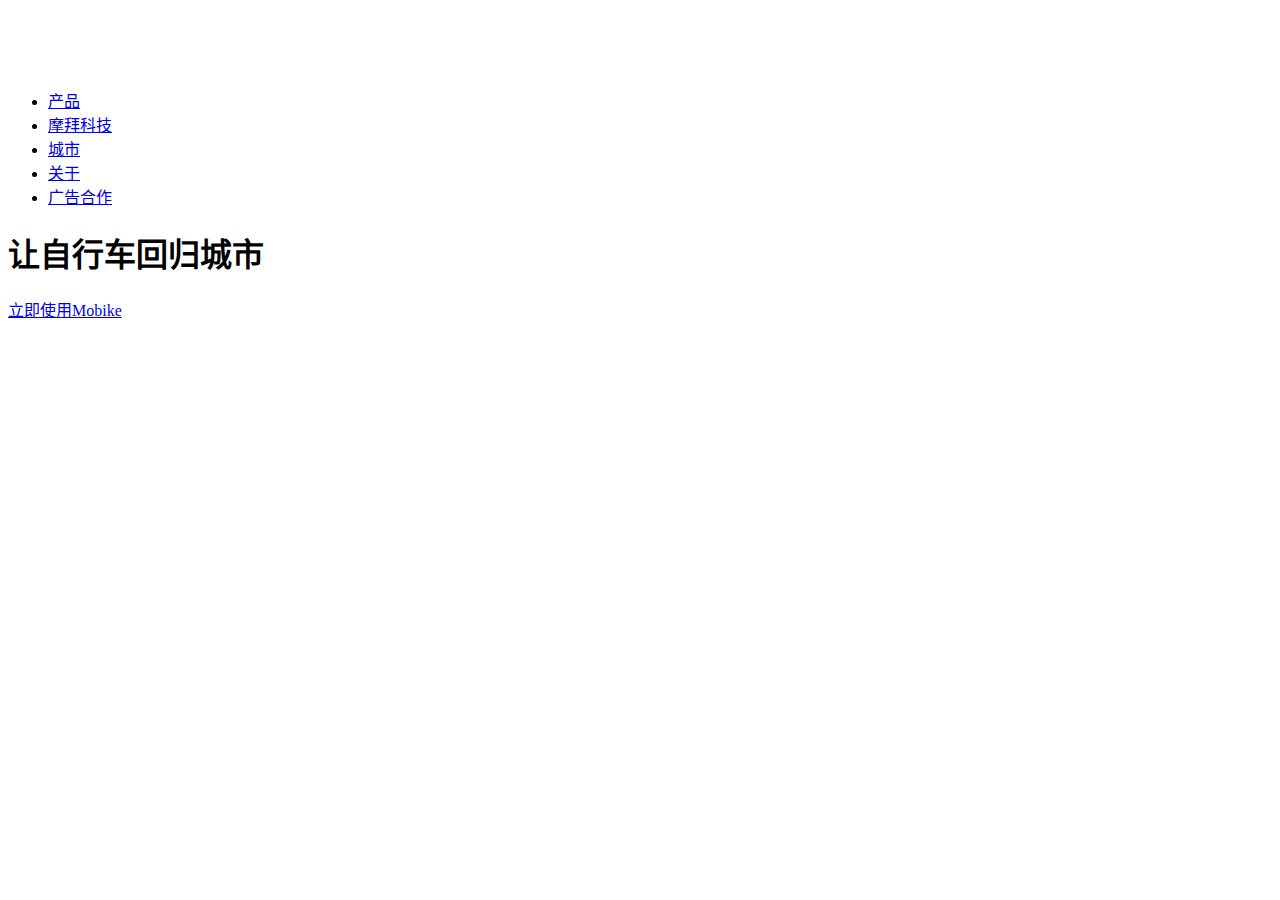
==== index.html @ 6309bbb6 "mobike" ====
<!DOCTYPE html>
<html lang="zh-CN">
<head>
    <meta charset="UTF-8">
    <title>mobike</title>
    <meta name="description" content=""/>
    <meta name="keywords" content=""/>
    <link rel="shortcut icon" href="" type="image/x-icon"/>
    <link rel="icon" href="" type="image/x-icon"/>
    <!--引入重置默认样式文件 base.min   reset.min  common.css -->
    <link rel="stylesheet" href="css/reset.min.css">
    <!-- 引入插件自带的css文件-->
    <link rel="stylesheet" href="css/swiper.min.css">
    <!-- 我们这个页面需要用的样式文件-->
    <link rel="stylesheet" href="css/index.css">
</head>
<body>
<!--头部-->
<div class="header">
    <div class="container-md">
      <h1 class="logo-links">
        <a href="#">
               <svg width="100px" height="37px" viewBox="0 0 245 97" version="1.1" xmlns="http://www.w3.org/2000/svg" xmlns:xlink="http://www.w3.org/1999/xlink">
                   <!-- Generator: Sketch 51.2 (57519) - http://www.bohemiancoding.com/sketch -->
                   <title>Artboard@1x</title>
                   <desc>Created with Sketch.</desc>
                   <defs>
                       <polygon id="path-1" points="0 96.9126 244.815 96.9126 244.815 -0.0004 0 -0.0004"></polygon>
                   </defs>
                   <g id="Artboard" stroke="none" stroke-width="1" fill="none" fill-rule="evenodd">
                       <g id="Group-19">
                           <path d="M79.9451,37.6161 C73.6651,37.6161 68.5551,32.5071 68.5551,26.2261 C68.5551,19.9461 73.6651,14.8371 79.9451,14.8371 C86.2251,14.8371 91.3351,19.9461 91.3351,26.2261 C91.3351,32.5071 86.2251,37.6161 79.9451,37.6161 M79.9451,6.4831 C69.0581,6.4831 60.2011,15.3401 60.2011,26.2261 C60.2011,37.1131 69.0581,45.9701 79.9451,45.9701 C90.8311,45.9701 99.6881,37.1131 99.6881,26.2261 C99.6881,15.3401 90.8311,6.4831 79.9451,6.4831" id="Fill-1" fill="#FFFFFF"></path>
                           <path d="M137.5623,26.2265 C137.5623,32.5065 132.4533,37.6165 126.1733,37.6165 C119.8923,37.6165 114.7833,32.5065 114.7833,26.2265 C114.7833,19.9465 119.8923,14.8365 126.1733,14.8365 C132.4533,14.8365 137.5623,19.9465 137.5623,26.2265 M126.1733,6.4835 C122.0403,6.4835 118.1273,7.7335 114.7833,10.1105 L114.7833,0.5885 L106.4303,0.5885 L106.4303,26.2265 C106.4303,37.1135 115.2863,45.9695 126.1733,45.9695 C137.0593,45.9695 145.9163,37.1135 145.9163,26.2265 C145.9163,15.3395 137.0593,6.4835 126.1733,6.4835" id="Fill-3" fill="#FFFFFF"></path>
                           <mask id="mask-2" fill="white">
                               <use xlink:href="#path-1"></use>
                           </mask>
                           <g id="Clip-6"></g>
                           <polygon id="Fill-5" fill="#FFFFFF" mask="url(#mask-2)" points="154.177 44.7726 162.531 44.7726 162.531 14.9036 154.177 14.9036"></polygon>
                           <path d="M53.825,20.8524 C53.218,12.7494 46.456,6.4834 38.273,6.4834 C33.95,6.4834 29.848,8.2784 26.912,11.4304 C23.977,8.2784 19.874,6.4834 15.552,6.4834 C7.368,6.4834 0.637,12.7494 0.03,20.8524 L0,21.4374 L0,44.7724 L8.353,44.7724 L8.353,21.6974 L8.382,21.4814 C8.666,17.7554 11.816,14.8364 15.552,14.8364 C19.281,14.8364 22.426,17.7444 22.721,21.4594 L22.721,44.7724 L31.074,44.7724 L31.074,21.6964 L31.103,21.4814 C31.387,17.7554 34.537,14.8364 38.273,14.8364 C42.01,14.8364 45.159,17.7554 45.443,21.4814 L45.471,21.8554 L45.471,44.7724 L53.825,44.7724 L53.825,20.8524 Z" id="Fill-7" fill="#FFFFFF" mask="url(#mask-2)"></path>
                           <path d="M163.301,4.9472 C163.301,2.2152 161.086,0.0002 158.354,0.0002 C155.621,0.0002 153.406,2.2152 153.406,4.9472 C153.406,7.6792 155.621,9.8942 158.354,9.8942 C161.086,9.8942 163.301,7.6792 163.301,4.9472" id="Fill-8" fill="#FFFFFF" mask="url(#mask-2)"></path>
                           <polygon id="Fill-9" fill="#FFFFFF" mask="url(#mask-2)" points="203.3416 7.6816 193.5436 7.6816 181.1476 24.5846 180.5456 24.5846 180.5456 0.5886 172.1926 0.5886 172.1926 44.7726 180.5456 44.7726 180.5456 27.8826 181.1576 27.8826 193.5436 44.7726 203.3416 44.7726 189.7756 26.2266"></polygon>
                           <path d="M225.0662,14.4648 C230.0082,14.4648 234.1962,17.7608 235.7392,22.3488 L235.7392,23.1948 L214.4182,23.1948 L214.4182,22.2588 C215.9852,17.7178 220.1542,14.4648 225.0662,14.4648 Z M244.5832,29.2578 C244.7352,28.2698 244.8152,27.2578 244.8152,26.2268 C244.8152,15.3188 235.9732,6.4778 225.0662,6.4778 C214.1592,6.4778 205.3172,15.3188 205.3172,26.2268 C205.3172,37.1338 214.1592,45.9758 225.0662,45.9758 C232.8402,45.9758 239.5542,41.4778 242.7762,34.9478 L242.7762,33.9988 L234.3932,33.9988 C232.2472,36.4778 229.0692,38.0558 225.5072,38.0558 C220.3442,38.0558 215.9762,34.7488 214.4182,30.1658 L214.4182,29.2578 L244.5832,29.2578 Z" id="Fill-10" fill="#FFFFFF" mask="url(#mask-2)"></path>
                           <polygon id="Fill-11" fill="#FFFFFF" mask="url(#mask-2)" points="41.9207 72.2929 38.4397 72.2929 38.4397 71.0359 33.4037 71.0359 33.4037 72.2929 29.9217 72.2929 29.9217 74.6169 35.6327 74.6169 29.9217 76.7269 29.9217 78.8879 33.4037 77.6019 33.4037 79.5189 38.4397 79.5189 38.4397 77.6019 41.9207 78.8879 41.9207 76.7269 36.2097 74.6169 41.9207 74.6169"></polygon>
                           <polygon id="Fill-12" fill="#FFFFFF" mask="url(#mask-2)" points="55.3845 76.7265 49.6735 74.6175 55.3545 74.6175 55.3545 72.2925 51.8735 72.2925 51.8735 71.0365 46.8375 71.0365 46.8375 72.2925 43.3565 72.2925 43.3565 74.6175 49.0965 74.6175 43.3855 76.7265 43.3855 78.8875 46.8375 77.6135 46.8375 79.5185 51.8735 79.5185 51.8735 77.5905 55.3845 78.8875"></polygon>
                           <path d="M55.9534,66.1474 L44.0724,66.1474 L44.0724,65.7824 C44.0724,65.1594 43.5674,64.6534 42.9444,64.6534 L37.9214,64.6534 L37.9214,66.1474 L22.7604,66.1474 L22.7604,96.6884 L26.6754,96.6884 C27.2994,96.6884 27.8044,96.1824 27.8044,95.5594 L27.8044,69.5084 L55.9534,69.5084 L55.9534,66.1474 Z" id="Fill-13" fill="#FFFFFF" mask="url(#mask-2)"></path>
                           <polygon id="Fill-14" fill="#FFFFFF" mask="url(#mask-2)" points="111.4666 69.0917 111.4666 65.7307 95.7056 65.7307 95.7056 69.0917 101.0646 69.0917 101.0646 72.8517 95.7056 72.8517 95.7056 76.2117 101.0646 76.2117 101.0646 79.9717 95.7056 79.9717 95.7056 83.3317 101.0646 83.3317 101.0646 87.0917 95.7056 87.0917 95.7056 90.4527 101.0646 90.4527 101.0646 96.6887 106.1076 96.6887 106.1076 90.4527 111.4666 90.4527 111.4666 87.0917 106.1076 87.0917 106.1076 83.3317 111.4666 83.3317 111.4666 79.9717 106.1076 79.9717 106.1076 76.2117 111.4666 76.2117 111.4666 72.8517 106.1076 72.8517 106.1076 69.0917"></polygon>
                           <path d="M93.7654,68.0175 L93.7654,65.7855 L78.0724,65.7855 L78.0724,69.1465 L83.4304,69.1465 L83.4304,75.1495 L78.0724,75.1495 L78.0724,78.5105 L83.4304,78.5105 L83.4304,84.5145 L78.0724,84.5145 L78.0724,87.8745 L82.7824,87.8745 L79.4764,94.7575 L83.9634,96.9135 L88.3034,87.8745 L93.7654,87.8745 L93.7654,84.5145 L88.4074,84.5145 L88.4074,78.5105 L93.7654,78.5105 L93.7654,75.1495 L88.4074,75.1495 L88.4074,69.1465 L92.6374,69.1465 C93.2604,69.1465 93.7654,68.6405 93.7654,68.0175" id="Fill-15" fill="#FFFFFF" mask="url(#mask-2)"></path>
                           <path d="M55.3548,82.5761 L55.3548,81.3811 L29.9218,81.3811 L29.9218,83.7051 L40.7008,83.7051 L40.7008,85.9301 L29.9218,85.9301 L29.9218,88.2541 L40.7008,88.2541 L40.7008,90.4781 L29.9218,90.4781 L29.9218,92.8031 L40.7008,92.8031 L40.7008,94.9081 L35.2648,94.9081 L35.2648,96.7631 L44.6158,96.7631 C45.2388,96.7631 45.7448,96.2581 45.7448,95.6351 L45.7448,92.8031 L55.3548,92.8031 L55.3548,90.4781 L45.7448,90.4781 L45.7448,88.2541 L55.3548,88.2541 L55.3548,85.9301 L45.7448,85.9301 L45.7448,83.7051 L54.2268,83.7051 C54.8498,83.7051 55.3548,83.2001 55.3548,82.5761" id="Fill-16" fill="#FFFFFF" mask="url(#mask-2)"></path>
                           <path d="M139.739,79.9716 L147.51,79.9716 L147.51,76.6756 L139.739,76.6756 L139.739,79.9716 Z M139.738,73.3146 L147.509,73.3146 L147.509,69.5086 L139.738,69.5086 L139.738,73.3146 Z M152.553,73.3146 L160.449,73.3146 L160.449,69.5086 L152.553,69.5086 L152.553,73.3146 Z M152.553,79.9716 L160.449,79.9716 L160.449,76.6756 L152.553,76.6756 L152.553,79.9716 Z M166.223,87.0916 L152.553,87.0916 L152.553,83.3316 L165.493,83.3316 L165.493,66.1476 L161.179,66.1476 L161.179,64.5826 L156.215,64.5826 C155.592,64.5826 155.086,65.0886 155.086,65.7116 L155.086,66.1476 L144.976,66.1476 L144.976,65.7116 C144.976,65.0886 144.47,64.5826 143.847,64.5826 L138.883,64.5826 L138.883,66.1476 L134.695,66.1476 L134.695,83.3316 L147.509,83.3316 L147.509,87.0916 L133.965,87.0916 L133.965,90.4526 L147.509,90.4526 L147.509,96.6886 L152.553,96.6886 L152.553,90.4526 L166.223,90.4526 L166.223,87.0916 Z" id="Fill-17" fill="#FFFFFF" mask="url(#mask-2)"></path>
                           <polygon id="Fill-18" fill="#FFFFFF" mask="url(#mask-2)" points="221.4461 87.0917 208.9531 87.0917 208.9531 82.7137 220.7161 82.7137 220.7161 79.3537 208.9531 79.3537 208.9531 73.6777 203.9091 73.6777 203.9091 79.3537 195.2771 79.3537 198.6881 69.8387 220.7161 69.8387 220.7161 66.4787 199.8931 66.4787 200.5731 64.5827 195.2141 64.5827 194.5341 66.4787 189.9311 66.4787 189.9311 69.8387 193.3291 69.8387 189.9181 79.3537 189.9311 79.3537 189.9311 82.7137 203.9091 82.7137 203.9091 87.0917 189.1881 87.0917 189.1881 90.4527 203.9091 90.4527 203.9091 96.6887 208.9531 96.6887 208.9531 90.4527 221.4461 90.4527"></polygon></g></g></svg>
           </a>
      </h1>
      <ul class="nav-links">
          <li>
              <a href="#">产品</a>
              <ul class="subnav" style="display: none">
                  <li>
                      <a href="#">
                          <h2>经典版</h2>
                          <p>轻便，可靠</p>
                      </a>
                  </li>
                  <li>
                      <a href="#">
                          <h2>轻骑</h2>
                          <p>城市随处可骑行</p>
                      </a>
                  </li>
                  <li>
                      <a href="#">
                          <h2>智能锁</h2>
                          <p>摩拜智造，天生靠得住</p>
                      </a>
                  </li>
              </ul>
          </li>
          <li><a href="#">摩拜科技</a></li>
          <li><a href="#">城市</a></li>
          <li><a href="#">关于</a></li>
          <li><a href="#">广告合作</a></li>
      </ul>
    </div>
</div>

<!-- swiper插件的HTML结构-->
<div class="swiper-container">
    <div class="swiper-wrapper">
        <div class="swiper-slide" style="background-image: url('https://mobike.com/cn/assets/themes/moby/img/landing/hero-bg-1.jpg')"></div>
        <div class="swiper-slide" style="background-image: url('https://mobike.com/cn/assets/themes/moby/img/landing/hero-bg-2.jpg')"></div>
        <div class="swiper-slide" style="background-image: url('https://mobike.com/cn/assets/themes/moby/img/landing/hero-bg-3.jpg')"></div>
        <div class="swiper-slide" style="background-image: url('https://mobike.com/cn/assets/themes/moby/img/landing/hero-bg-4.jpg')"></div>
    </div>

    <!-- 文字模块 -->
    <div class="heading-wrap">
        <div class="container-md">
            <h1>让自行车回归城市</h1>
            <a href="#">立即使用Mobike</a>
        </div>
    </div>

    <!-- 新闻模块 -->
    <div class="news">
        <div class="container-md"></div>
    </div>

</div>

<!-- 引入插件自带的js文件 -->
<script src="js/swiper.min.js"></script>
<!-- swiper插件的初始化设置 -->


<!--<script>
    var mySwiper = new Swiper ('.swiper-container', {
        loop: true, //循环模式选项
        autoplay: { //自动播放
            delay: 3000, /* 延迟时间 3s */
            disableOnInteraction: false /* 用户触发之后还是开启自动轮播效果*/
        }
    })
</script>-->

</body>
</html>
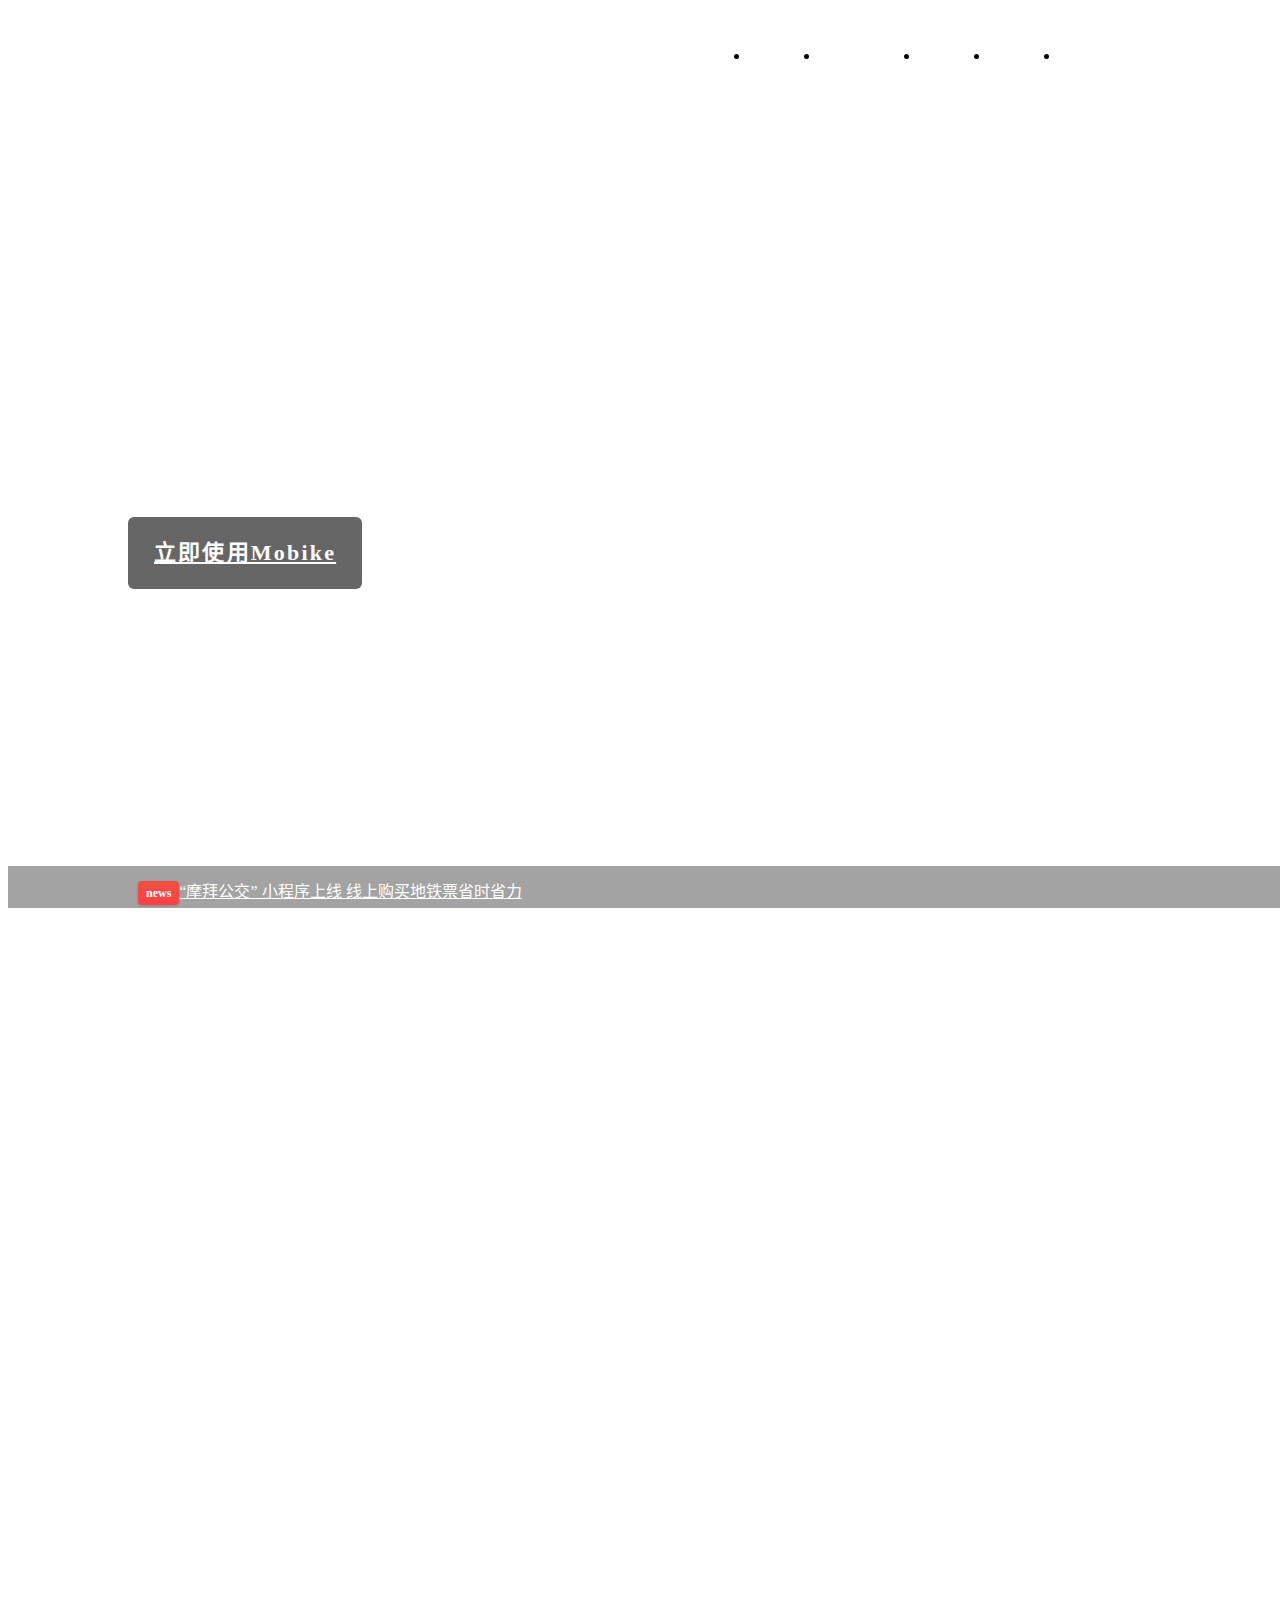
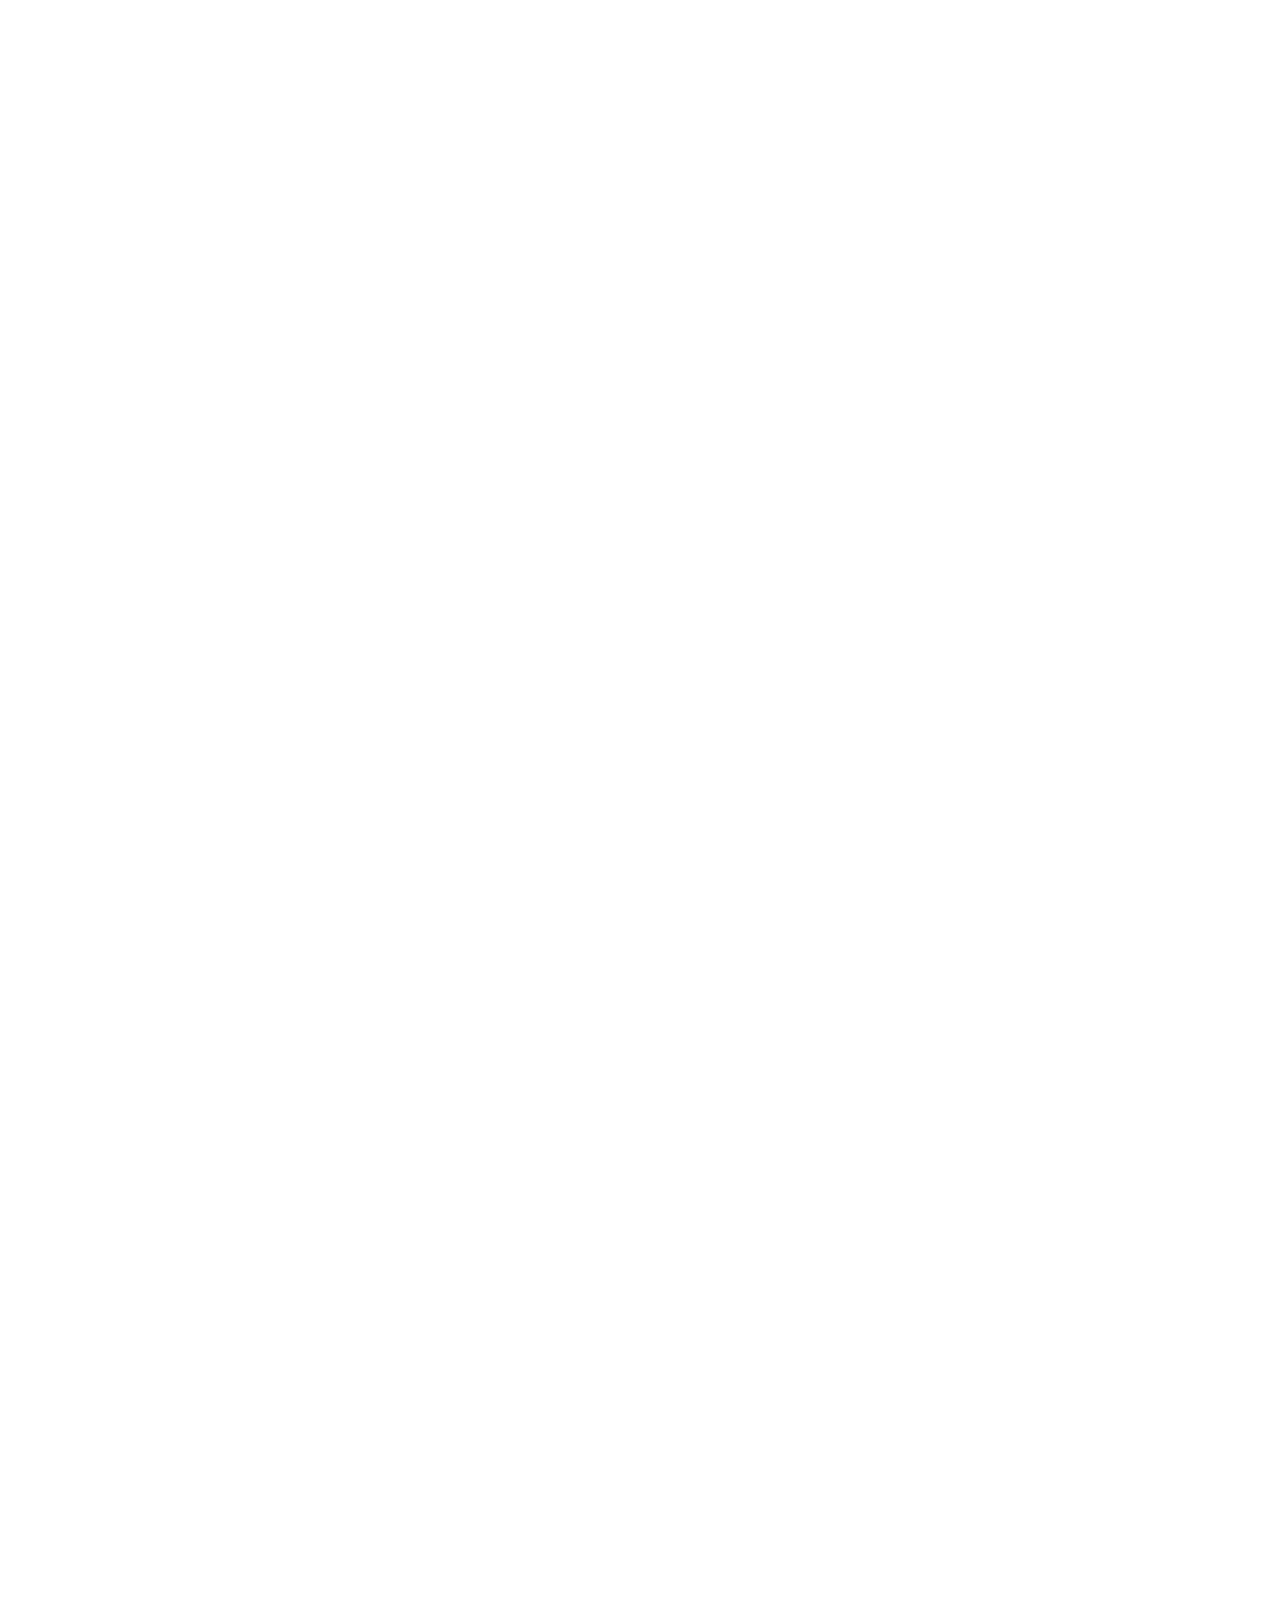
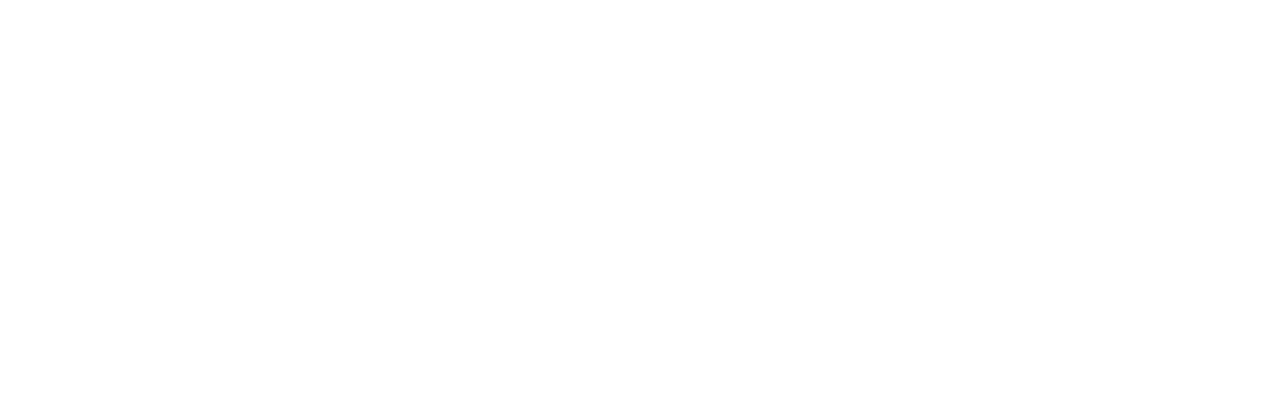
==== commit 124d33a6: "first commit" ====
--- a/index.html
+++ b/index.html
@@ -1,125 +1,123 @@
-<!DOCTYPE html>
+
 <html lang="zh-CN">
-<head>
-    <meta charset="UTF-8">
-    <title>mobike</title>
-    <meta name="description" content=""/>
-    <meta name="keywords" content=""/>
-    <link rel="shortcut icon" href="" type="image/x-icon"/>
-    <link rel="icon" href="" type="image/x-icon"/>
-    <!--引入重置默认样式文件 base.min   reset.min  common.css -->
-    <link rel="stylesheet" href="css/reset.min.css">
-    <!-- 引入插件自带的css文件-->
-    <link rel="stylesheet" href="css/swiper.min.css">
-    <!-- 我们这个页面需要用的样式文件-->
-    <link rel="stylesheet" href="css/index.css">
-</head>
-<body>
-<!--头部-->
-<div class="header">
-    <div class="container-md">
-      <h1 class="logo-links">
-        <a href="#">
-               <svg width="100px" height="37px" viewBox="0 0 245 97" version="1.1" xmlns="http://www.w3.org/2000/svg" xmlns:xlink="http://www.w3.org/1999/xlink">
-                   <!-- Generator: Sketch 51.2 (57519) - http://www.bohemiancoding.com/sketch -->
-                   <title>Artboard@1x</title>
-                   <desc>Created with Sketch.</desc>
-                   <defs>
-                       <polygon id="path-1" points="0 96.9126 244.815 96.9126 244.815 -0.0004 0 -0.0004"></polygon>
-                   </defs>
-                   <g id="Artboard" stroke="none" stroke-width="1" fill="none" fill-rule="evenodd">
-                       <g id="Group-19">
-                           <path d="M79.9451,37.6161 C73.6651,37.6161 68.5551,32.5071 68.5551,26.2261 C68.5551,19.9461 73.6651,14.8371 79.9451,14.8371 C86.2251,14.8371 91.3351,19.9461 91.3351,26.2261 C91.3351,32.5071 86.2251,37.6161 79.9451,37.6161 M79.9451,6.4831 C69.0581,6.4831 60.2011,15.3401 60.2011,26.2261 C60.2011,37.1131 69.0581,45.9701 79.9451,45.9701 C90.8311,45.9701 99.6881,37.1131 99.6881,26.2261 C99.6881,15.3401 90.8311,6.4831 79.9451,6.4831" id="Fill-1" fill="#FFFFFF"></path>
-                           <path d="M137.5623,26.2265 C137.5623,32.5065 132.4533,37.6165 126.1733,37.6165 C119.8923,37.6165 114.7833,32.5065 114.7833,26.2265 C114.7833,19.9465 119.8923,14.8365 126.1733,14.8365 C132.4533,14.8365 137.5623,19.9465 137.5623,26.2265 M126.1733,6.4835 C122.0403,6.4835 118.1273,7.7335 114.7833,10.1105 L114.7833,0.5885 L106.4303,0.5885 L106.4303,26.2265 C106.4303,37.1135 115.2863,45.9695 126.1733,45.9695 C137.0593,45.9695 145.9163,37.1135 145.9163,26.2265 C145.9163,15.3395 137.0593,6.4835 126.1733,6.4835" id="Fill-3" fill="#FFFFFF"></path>
-                           <mask id="mask-2" fill="white">
-                               <use xlink:href="#path-1"></use>
-                           </mask>
-                           <g id="Clip-6"></g>
-                           <polygon id="Fill-5" fill="#FFFFFF" mask="url(#mask-2)" points="154.177 44.7726 162.531 44.7726 162.531 14.9036 154.177 14.9036"></polygon>
-                           <path d="M53.825,20.8524 C53.218,12.7494 46.456,6.4834 38.273,6.4834 C33.95,6.4834 29.848,8.2784 26.912,11.4304 C23.977,8.2784 19.874,6.4834 15.552,6.4834 C7.368,6.4834 0.637,12.7494 0.03,20.8524 L0,21.4374 L0,44.7724 L8.353,44.7724 L8.353,21.6974 L8.382,21.4814 C8.666,17.7554 11.816,14.8364 15.552,14.8364 C19.281,14.8364 22.426,17.7444 22.721,21.4594 L22.721,44.7724 L31.074,44.7724 L31.074,21.6964 L31.103,21.4814 C31.387,17.7554 34.537,14.8364 38.273,14.8364 C42.01,14.8364 45.159,17.7554 45.443,21.4814 L45.471,21.8554 L45.471,44.7724 L53.825,44.7724 L53.825,20.8524 Z" id="Fill-7" fill="#FFFFFF" mask="url(#mask-2)"></path>
-                           <path d="M163.301,4.9472 C163.301,2.2152 161.086,0.0002 158.354,0.0002 C155.621,0.0002 153.406,2.2152 153.406,4.9472 C153.406,7.6792 155.621,9.8942 158.354,9.8942 C161.086,9.8942 163.301,7.6792 163.301,4.9472" id="Fill-8" fill="#FFFFFF" mask="url(#mask-2)"></path>
-                           <polygon id="Fill-9" fill="#FFFFFF" mask="url(#mask-2)" points="203.3416 7.6816 193.5436 7.6816 181.1476 24.5846 180.5456 24.5846 180.5456 0.5886 172.1926 0.5886 172.1926 44.7726 180.5456 44.7726 180.5456 27.8826 181.1576 27.8826 193.5436 44.7726 203.3416 44.7726 189.7756 26.2266"></polygon>
-                           <path d="M225.0662,14.4648 C230.0082,14.4648 234.1962,17.7608 235.7392,22.3488 L235.7392,23.1948 L214.4182,23.1948 L214.4182,22.2588 C215.9852,17.7178 220.1542,14.4648 225.0662,14.4648 Z M244.5832,29.2578 C244.7352,28.2698 244.8152,27.2578 244.8152,26.2268 C244.8152,15.3188 235.9732,6.4778 225.0662,6.4778 C214.1592,6.4778 205.3172,15.3188 205.3172,26.2268 C205.3172,37.1338 214.1592,45.9758 225.0662,45.9758 C232.8402,45.9758 239.5542,41.4778 242.7762,34.9478 L242.7762,33.9988 L234.3932,33.9988 C232.2472,36.4778 229.0692,38.0558 225.5072,38.0558 C220.3442,38.0558 215.9762,34.7488 214.4182,30.1658 L214.4182,29.2578 L244.5832,29.2578 Z" id="Fill-10" fill="#FFFFFF" mask="url(#mask-2)"></path>
-                           <polygon id="Fill-11" fill="#FFFFFF" mask="url(#mask-2)" points="41.9207 72.2929 38.4397 72.2929 38.4397 71.0359 33.4037 71.0359 33.4037 72.2929 29.9217 72.2929 29.9217 74.6169 35.6327 74.6169 29.9217 76.7269 29.9217 78.8879 33.4037 77.6019 33.4037 79.5189 38.4397 79.5189 38.4397 77.6019 41.9207 78.8879 41.9207 76.7269 36.2097 74.6169 41.9207 74.6169"></polygon>
-                           <polygon id="Fill-12" fill="#FFFFFF" mask="url(#mask-2)" points="55.3845 76.7265 49.6735 74.6175 55.3545 74.6175 55.3545 72.2925 51.8735 72.2925 51.8735 71.0365 46.8375 71.0365 46.8375 72.2925 43.3565 72.2925 43.3565 74.6175 49.0965 74.6175 43.3855 76.7265 43.3855 78.8875 46.8375 77.6135 46.8375 79.5185 51.8735 79.5185 51.8735 77.5905 55.3845 78.8875"></polygon>
-                           <path d="M55.9534,66.1474 L44.0724,66.1474 L44.0724,65.7824 C44.0724,65.1594 43.5674,64.6534 42.9444,64.6534 L37.9214,64.6534 L37.9214,66.1474 L22.7604,66.1474 L22.7604,96.6884 L26.6754,96.6884 C27.2994,96.6884 27.8044,96.1824 27.8044,95.5594 L27.8044,69.5084 L55.9534,69.5084 L55.9534,66.1474 Z" id="Fill-13" fill="#FFFFFF" mask="url(#mask-2)"></path>
-                           <polygon id="Fill-14" fill="#FFFFFF" mask="url(#mask-2)" points="111.4666 69.0917 111.4666 65.7307 95.7056 65.7307 95.7056 69.0917 101.0646 69.0917 101.0646 72.8517 95.7056 72.8517 95.7056 76.2117 101.0646 76.2117 101.0646 79.9717 95.7056 79.9717 95.7056 83.3317 101.0646 83.3317 101.0646 87.0917 95.7056 87.0917 95.7056 90.4527 101.0646 90.4527 101.0646 96.6887 106.1076 96.6887 106.1076 90.4527 111.4666 90.4527 111.4666 87.0917 106.1076 87.0917 106.1076 83.3317 111.4666 83.3317 111.4666 79.9717 106.1076 79.9717 106.1076 76.2117 111.4666 76.2117 111.4666 72.8517 106.1076 72.8517 106.1076 69.0917"></polygon>
-                           <path d="M93.7654,68.0175 L93.7654,65.7855 L78.0724,65.7855 L78.0724,69.1465 L83.4304,69.1465 L83.4304,75.1495 L78.0724,75.1495 L78.0724,78.5105 L83.4304,78.5105 L83.4304,84.5145 L78.0724,84.5145 L78.0724,87.8745 L82.7824,87.8745 L79.4764,94.7575 L83.9634,96.9135 L88.3034,87.8745 L93.7654,87.8745 L93.7654,84.5145 L88.4074,84.5145 L88.4074,78.5105 L93.7654,78.5105 L93.7654,75.1495 L88.4074,75.1495 L88.4074,69.1465 L92.6374,69.1465 C93.2604,69.1465 93.7654,68.6405 93.7654,68.0175" id="Fill-15" fill="#FFFFFF" mask="url(#mask-2)"></path>
-                           <path d="M55.3548,82.5761 L55.3548,81.3811 L29.9218,81.3811 L29.9218,83.7051 L40.7008,83.7051 L40.7008,85.9301 L29.9218,85.9301 L29.9218,88.2541 L40.7008,88.2541 L40.7008,90.4781 L29.9218,90.4781 L29.9218,92.8031 L40.7008,92.8031 L40.7008,94.9081 L35.2648,94.9081 L35.2648,96.7631 L44.6158,96.7631 C45.2388,96.7631 45.7448,96.2581 45.7448,95.6351 L45.7448,92.8031 L55.3548,92.8031 L55.3548,90.4781 L45.7448,90.4781 L45.7448,88.2541 L55.3548,88.2541 L55.3548,85.9301 L45.7448,85.9301 L45.7448,83.7051 L54.2268,83.7051 C54.8498,83.7051 55.3548,83.2001 55.3548,82.5761" id="Fill-16" fill="#FFFFFF" mask="url(#mask-2)"></path>
-                           <path d="M139.739,79.9716 L147.51,79.9716 L147.51,76.6756 L139.739,76.6756 L139.739,79.9716 Z M139.738,73.3146 L147.509,73.3146 L147.509,69.5086 L139.738,69.5086 L139.738,73.3146 Z M152.553,73.3146 L160.449,73.3146 L160.449,69.5086 L152.553,69.5086 L152.553,73.3146 Z M152.553,79.9716 L160.449,79.9716 L160.449,76.6756 L152.553,76.6756 L152.553,79.9716 Z M166.223,87.0916 L152.553,87.0916 L152.553,83.3316 L165.493,83.3316 L165.493,66.1476 L161.179,66.1476 L161.179,64.5826 L156.215,64.5826 C155.592,64.5826 155.086,65.0886 155.086,65.7116 L155.086,66.1476 L144.976,66.1476 L144.976,65.7116 C144.976,65.0886 144.47,64.5826 143.847,64.5826 L138.883,64.5826 L138.883,66.1476 L134.695,66.1476 L134.695,83.3316 L147.509,83.3316 L147.509,87.0916 L133.965,87.0916 L133.965,90.4526 L147.509,90.4526 L147.509,96.6886 L152.553,96.6886 L152.553,90.4526 L166.223,90.4526 L166.223,87.0916 Z" id="Fill-17" fill="#FFFFFF" mask="url(#mask-2)"></path>
-                           <polygon id="Fill-18" fill="#FFFFFF" mask="url(#mask-2)" points="221.4461 87.0917 208.9531 87.0917 208.9531 82.7137 220.7161 82.7137 220.7161 79.3537 208.9531 79.3537 208.9531 73.6777 203.9091 73.6777 203.9091 79.3537 195.2771 79.3537 198.6881 69.8387 220.7161 69.8387 220.7161 66.4787 199.8931 66.4787 200.5731 64.5827 195.2141 64.5827 194.5341 66.4787 189.9311 66.4787 189.9311 69.8387 193.3291 69.8387 189.9181 79.3537 189.9311 79.3537 189.9311 82.7137 203.9091 82.7137 203.9091 87.0917 189.1881 87.0917 189.1881 90.4527 203.9091 90.4527 203.9091 96.6887 208.9531 96.6887 208.9531 90.4527 221.4461 90.4527"></polygon></g></g></svg>
-           </a>
-      </h1>
-      <ul class="nav-links">
-          <li>
-              <a href="#">产品</a>
-              <ul class="subnav" style="display: none">
-                  <li>
-                      <a href="#">
-                          <h2>经典版</h2>
-                          <p>轻便，可靠</p>
-                      </a>
-                  </li>
-                  <li>
-                      <a href="#">
-                          <h2>轻骑</h2>
-                          <p>城市随处可骑行</p>
-                      </a>
-                  </li>
-                  <li>
-                      <a href="#">
-                          <h2>智能锁</h2>
-                          <p>摩拜智造，天生靠得住</p>
-                      </a>
-                  </li>
-              </ul>
-          </li>
-          <li><a href="#">摩拜科技</a></li>
-          <li><a href="#">城市</a></li>
-          <li><a href="#">关于</a></li>
-          <li><a href="#">广告合作</a></li>
-      </ul>
-    </div>
-</div>
-
-<!-- swiper插件的HTML结构-->
-<div class="swiper-container">
-    <div class="swiper-wrapper">
-        <div class="swiper-slide" style="background-image: url('https://mobike.com/cn/assets/themes/moby/img/landing/hero-bg-1.jpg')"></div>
-        <div class="swiper-slide" style="background-image: url('https://mobike.com/cn/assets/themes/moby/img/landing/hero-bg-2.jpg')"></div>
-        <div class="swiper-slide" style="background-image: url('https://mobike.com/cn/assets/themes/moby/img/landing/hero-bg-3.jpg')"></div>
-        <div class="swiper-slide" style="background-image: url('https://mobike.com/cn/assets/themes/moby/img/landing/hero-bg-4.jpg')"></div>
-    </div>
-
-    <!-- 文字模块 -->
-    <div class="heading-wrap">
+    <head>
+        <meta charset="UTF-8">
+        <title>珠峰培训</title>
+        <meta name="description" content=""/>
+        <meta name="keywords" content=""/>
+        <link rel="shortcut icon" href="" type="image/x-icon"/>
+        <link rel="icon" href="" type="image/x-icon"/>
+        <link rel="stylesheet" href="css/reset.min.css">
+        <link rel="stylesheet" href="css/swiper.min.css">
+        <link rel="stylesheet" href="css/mobike.css">
+    
+    
+    </head>
+    <body>
+    <div class="header">
         <div class="container-md">
-            <h1>让自行车回归城市</h1>
-            <a href="#">立即使用Mobike</a>
+            <h1 class="logo-links">
+                <a href="#">
+                    <svg width="100px" height="37px" viewBox="0 0 245 97" version="1.1" xmlns="http://www.w3.org/2000/svg" xmlns:xlink="http://www.w3.org/1999/xlink">
+                        <!-- Generator: Sketch 51.2 (57519) - http://www.bohemiancoding.com/sketch -->
+                        <title>Artboard@1x</title>
+                        <desc>Created with Sketch.</desc>
+                        <defs>
+                            <polygon id="path-1" points="0 96.9126 244.815 96.9126 244.815 -0.0004 0 -0.0004"></polygon>
+                        </defs>
+                        <g id="Artboard" stroke="none" stroke-width="1" fill="none" fill-rule="evenodd">
+                            <g id="Group-19">
+                                <path d="M79.9451,37.6161 C73.6651,37.6161 68.5551,32.5071 68.5551,26.2261 C68.5551,19.9461 73.6651,14.8371 79.9451,14.8371 C86.2251,14.8371 91.3351,19.9461 91.3351,26.2261 C91.3351,32.5071 86.2251,37.6161 79.9451,37.6161 M79.9451,6.4831 C69.0581,6.4831 60.2011,15.3401 60.2011,26.2261 C60.2011,37.1131 69.0581,45.9701 79.9451,45.9701 C90.8311,45.9701 99.6881,37.1131 99.6881,26.2261 C99.6881,15.3401 90.8311,6.4831 79.9451,6.4831" id="Fill-1" fill="#FFFFFF"></path>
+                                <path d="M137.5623,26.2265 C137.5623,32.5065 132.4533,37.6165 126.1733,37.6165 C119.8923,37.6165 114.7833,32.5065 114.7833,26.2265 C114.7833,19.9465 119.8923,14.8365 126.1733,14.8365 C132.4533,14.8365 137.5623,19.9465 137.5623,26.2265 M126.1733,6.4835 C122.0403,6.4835 118.1273,7.7335 114.7833,10.1105 L114.7833,0.5885 L106.4303,0.5885 L106.4303,26.2265 C106.4303,37.1135 115.2863,45.9695 126.1733,45.9695 C137.0593,45.9695 145.9163,37.1135 145.9163,26.2265 C145.9163,15.3395 137.0593,6.4835 126.1733,6.4835" id="Fill-3" fill="#FFFFFF"></path>
+                                <mask id="mask-2" fill="white">
+                                    <use xlink:href="#path-1"></use>
+                                </mask>
+                                <g id="Clip-6"></g>
+                                <polygon id="Fill-5" fill="#FFFFFF" mask="url(#mask-2)" points="154.177 44.7726 162.531 44.7726 162.531 14.9036 154.177 14.9036"></polygon>
+                                <path d="M53.825,20.8524 C53.218,12.7494 46.456,6.4834 38.273,6.4834 C33.95,6.4834 29.848,8.2784 26.912,11.4304 C23.977,8.2784 19.874,6.4834 15.552,6.4834 C7.368,6.4834 0.637,12.7494 0.03,20.8524 L0,21.4374 L0,44.7724 L8.353,44.7724 L8.353,21.6974 L8.382,21.4814 C8.666,17.7554 11.816,14.8364 15.552,14.8364 C19.281,14.8364 22.426,17.7444 22.721,21.4594 L22.721,44.7724 L31.074,44.7724 L31.074,21.6964 L31.103,21.4814 C31.387,17.7554 34.537,14.8364 38.273,14.8364 C42.01,14.8364 45.159,17.7554 45.443,21.4814 L45.471,21.8554 L45.471,44.7724 L53.825,44.7724 L53.825,20.8524 Z" id="Fill-7" fill="#FFFFFF" mask="url(#mask-2)"></path>
+                                <path d="M163.301,4.9472 C163.301,2.2152 161.086,0.0002 158.354,0.0002 C155.621,0.0002 153.406,2.2152 153.406,4.9472 C153.406,7.6792 155.621,9.8942 158.354,9.8942 C161.086,9.8942 163.301,7.6792 163.301,4.9472" id="Fill-8" fill="#FFFFFF" mask="url(#mask-2)"></path>
+                                <polygon id="Fill-9" fill="#FFFFFF" mask="url(#mask-2)" points="203.3416 7.6816 193.5436 7.6816 181.1476 24.5846 180.5456 24.5846 180.5456 0.5886 172.1926 0.5886 172.1926 44.7726 180.5456 44.7726 180.5456 27.8826 181.1576 27.8826 193.5436 44.7726 203.3416 44.7726 189.7756 26.2266"></polygon>
+                                <path d="M225.0662,14.4648 C230.0082,14.4648 234.1962,17.7608 235.7392,22.3488 L235.7392,23.1948 L214.4182,23.1948 L214.4182,22.2588 C215.9852,17.7178 220.1542,14.4648 225.0662,14.4648 Z M244.5832,29.2578 C244.7352,28.2698 244.8152,27.2578 244.8152,26.2268 C244.8152,15.3188 235.9732,6.4778 225.0662,6.4778 C214.1592,6.4778 205.3172,15.3188 205.3172,26.2268 C205.3172,37.1338 214.1592,45.9758 225.0662,45.9758 C232.8402,45.9758 239.5542,41.4778 242.7762,34.9478 L242.7762,33.9988 L234.3932,33.9988 C232.2472,36.4778 229.0692,38.0558 225.5072,38.0558 C220.3442,38.0558 215.9762,34.7488 214.4182,30.1658 L214.4182,29.2578 L244.5832,29.2578 Z" id="Fill-10" fill="#FFFFFF" mask="url(#mask-2)"></path>
+                                <polygon id="Fill-11" fill="#FFFFFF" mask="url(#mask-2)" points="41.9207 72.2929 38.4397 72.2929 38.4397 71.0359 33.4037 71.0359 33.4037 72.2929 29.9217 72.2929 29.9217 74.6169 35.6327 74.6169 29.9217 76.7269 29.9217 78.8879 33.4037 77.6019 33.4037 79.5189 38.4397 79.5189 38.4397 77.6019 41.9207 78.8879 41.9207 76.7269 36.2097 74.6169 41.9207 74.6169"></polygon>
+                                <polygon id="Fill-12" fill="#FFFFFF" mask="url(#mask-2)" points="55.3845 76.7265 49.6735 74.6175 55.3545 74.6175 55.3545 72.2925 51.8735 72.2925 51.8735 71.0365 46.8375 71.0365 46.8375 72.2925 43.3565 72.2925 43.3565 74.6175 49.0965 74.6175 43.3855 76.7265 43.3855 78.8875 46.8375 77.6135 46.8375 79.5185 51.8735 79.5185 51.8735 77.5905 55.3845 78.8875"></polygon>
+                                <path d="M55.9534,66.1474 L44.0724,66.1474 L44.0724,65.7824 C44.0724,65.1594 43.5674,64.6534 42.9444,64.6534 L37.9214,64.6534 L37.9214,66.1474 L22.7604,66.1474 L22.7604,96.6884 L26.6754,96.6884 C27.2994,96.6884 27.8044,96.1824 27.8044,95.5594 L27.8044,69.5084 L55.9534,69.5084 L55.9534,66.1474 Z" id="Fill-13" fill="#FFFFFF" mask="url(#mask-2)"></path>
+                                <polygon id="Fill-14" fill="#FFFFFF" mask="url(#mask-2)" points="111.4666 69.0917 111.4666 65.7307 95.7056 65.7307 95.7056 69.0917 101.0646 69.0917 101.0646 72.8517 95.7056 72.8517 95.7056 76.2117 101.0646 76.2117 101.0646 79.9717 95.7056 79.9717 95.7056 83.3317 101.0646 83.3317 101.0646 87.0917 95.7056 87.0917 95.7056 90.4527 101.0646 90.4527 101.0646 96.6887 106.1076 96.6887 106.1076 90.4527 111.4666 90.4527 111.4666 87.0917 106.1076 87.0917 106.1076 83.3317 111.4666 83.3317 111.4666 79.9717 106.1076 79.9717 106.1076 76.2117 111.4666 76.2117 111.4666 72.8517 106.1076 72.8517 106.1076 69.0917"></polygon>
+                                <path d="M93.7654,68.0175 L93.7654,65.7855 L78.0724,65.7855 L78.0724,69.1465 L83.4304,69.1465 L83.4304,75.1495 L78.0724,75.1495 L78.0724,78.5105 L83.4304,78.5105 L83.4304,84.5145 L78.0724,84.5145 L78.0724,87.8745 L82.7824,87.8745 L79.4764,94.7575 L83.9634,96.9135 L88.3034,87.8745 L93.7654,87.8745 L93.7654,84.5145 L88.4074,84.5145 L88.4074,78.5105 L93.7654,78.5105 L93.7654,75.1495 L88.4074,75.1495 L88.4074,69.1465 L92.6374,69.1465 C93.2604,69.1465 93.7654,68.6405 93.7654,68.0175" id="Fill-15" fill="#FFFFFF" mask="url(#mask-2)"></path>
+                                <path d="M55.3548,82.5761 L55.3548,81.3811 L29.9218,81.3811 L29.9218,83.7051 L40.7008,83.7051 L40.7008,85.9301 L29.9218,85.9301 L29.9218,88.2541 L40.7008,88.2541 L40.7008,90.4781 L29.9218,90.4781 L29.9218,92.8031 L40.7008,92.8031 L40.7008,94.9081 L35.2648,94.9081 L35.2648,96.7631 L44.6158,96.7631 C45.2388,96.7631 45.7448,96.2581 45.7448,95.6351 L45.7448,92.8031 L55.3548,92.8031 L55.3548,90.4781 L45.7448,90.4781 L45.7448,88.2541 L55.3548,88.2541 L55.3548,85.9301 L45.7448,85.9301 L45.7448,83.7051 L54.2268,83.7051 C54.8498,83.7051 55.3548,83.2001 55.3548,82.5761" id="Fill-16" fill="#FFFFFF" mask="url(#mask-2)"></path>
+                                <path d="M139.739,79.9716 L147.51,79.9716 L147.51,76.6756 L139.739,76.6756 L139.739,79.9716 Z M139.738,73.3146 L147.509,73.3146 L147.509,69.5086 L139.738,69.5086 L139.738,73.3146 Z M152.553,73.3146 L160.449,73.3146 L160.449,69.5086 L152.553,69.5086 L152.553,73.3146 Z M152.553,79.9716 L160.449,79.9716 L160.449,76.6756 L152.553,76.6756 L152.553,79.9716 Z M166.223,87.0916 L152.553,87.0916 L152.553,83.3316 L165.493,83.3316 L165.493,66.1476 L161.179,66.1476 L161.179,64.5826 L156.215,64.5826 C155.592,64.5826 155.086,65.0886 155.086,65.7116 L155.086,66.1476 L144.976,66.1476 L144.976,65.7116 C144.976,65.0886 144.47,64.5826 143.847,64.5826 L138.883,64.5826 L138.883,66.1476 L134.695,66.1476 L134.695,83.3316 L147.509,83.3316 L147.509,87.0916 L133.965,87.0916 L133.965,90.4526 L147.509,90.4526 L147.509,96.6886 L152.553,96.6886 L152.553,90.4526 L166.223,90.4526 L166.223,87.0916 Z" id="Fill-17" fill="#FFFFFF" mask="url(#mask-2)"></path>
+                                <polygon id="Fill-18" fill="#FFFFFF" mask="url(#mask-2)" points="221.4461 87.0917 208.9531 87.0917 208.9531 82.7137 220.7161 82.7137 220.7161 79.3537 208.9531 79.3537 208.9531 73.6777 203.9091 73.6777 203.9091 79.3537 195.2771 79.3537 198.6881 69.8387 220.7161 69.8387 220.7161 66.4787 199.8931 66.4787 200.5731 64.5827 195.2141 64.5827 194.5341 66.4787 189.9311 66.4787 189.9311 69.8387 193.3291 69.8387 189.9181 79.3537 189.9311 79.3537 189.9311 82.7137 203.9091 82.7137 203.9091 87.0917 189.1881 87.0917 189.1881 90.4527 203.9091 90.4527 203.9091 96.6887 208.9531 96.6887 208.9531 90.4527 221.4461 90.4527"></polygon></g></g></svg>
+                </a>
+            </h1>
+            <ul class="nav-links">
+                <li>
+                    <a href="#">产品</a>
+                    <ul class="subnav" style="display: none">
+                        <li>
+                            <a href="#">
+                                <h2>经典版</h2>
+                                <p>轻便，可靠</p>
+                            </a>
+                        </li>
+                        <li>
+                            <a href="#">
+                                <h2>轻骑</h2>
+                                <p>城市随处可骑行</p>
+                            </a>
+                        </li>
+                        <li>
+                            <a href="#">
+                                <h2>智能锁</h2>
+                                <p>摩拜智造，天生靠得住</p>
+                            </a>
+                        </li>
+                    </ul>
+                </li>
+                <li><a href="#">摩拜科技</a></li>
+                <li><a href="#">城市</a></li>
+                <li><a href="#">关于</a></li>
+                <li><a href="#">广告合作</a></li>
+            </ul>
         </div>
     </div>
-
-    <!-- 新闻模块 -->
-    <div class="news">
-        <div class="container-md"></div>
+    
+    
+    <div class="swiper-container">
+        <div class="swiper-wrapper">
+            <div class="swiper-slide" style="background-image: url('https://mobike.com/cn/assets/themes/moby/img/landing/hero-bg-1.jpg')"></div>
+            <div class="swiper-slide" style="background-image: url('https://mobike.com/cn/assets/themes/moby/img/landing/hero-bg-2.jpg')"></div>
+            <div class="swiper-slide" style="background-image: url('https://mobike.com/cn/assets/themes/moby/img/landing/hero-bg-3.jpg')"></div>
+            <div class="swiper-slide" style="background-image: url('https://mobike.com/cn/assets/themes/moby/img/landing/hero-bg-4.jpg')"></div>
+        </div>
+    
+        <div class="heading-wrap">
+            <div class="container-md">
+                <h1 class="font-logo">让自行车回归城市</h1>
+                <a class="btn" href="#">立即使用Mobike</a>
+            </div>
+        </div>
+    
+        <div class="news">
+            <div class="container-md">
+                <a href="#">
+                    <span><b>news</b></span>“摩拜公交” 小程序上线  线上购买地铁票省时省力
+                </a>
+            </div>
+        </div>
     </div>
-
-</div>
-
-<!-- 引入插件自带的js文件 -->
-<script src="js/swiper.min.js"></script>
-<!-- swiper插件的初始化设置 -->
-
-
-<!--<script>
-    var mySwiper = new Swiper ('.swiper-container', {
-        loop: true, //循环模式选项
-        autoplay: { //自动播放
-            delay: 3000, /* 延迟时间 3s */
-            disableOnInteraction: false /* 用户触发之后还是开启自动轮播效果*/
-        }
-    })
-</script>-->
-
-</body>
-</html>+    
+    <!--四小图模块-->
+    <div class="hero-promos clearfix">
+        <div class="hero" style="background-image: url('https://mobike.com/cn/assets/themes/moby/img/promo-01.jpg')"><a href="#">大国品牌</a></div>
+        <div class="hero"  style="background-image: url('https://mobike.com/cn/assets/themes/moby/img/promo-02.jpg')"><a href="#">摩拜科技</a></div>
+        <div class="hero" style="background-image: url('https://mobike.com/cn/assets/themes/moby/img/promo-03.jpg')"><a href="#">摩拜生活</a></div>
+        <div class="hero"  style="background-image: url('https://mobike.com/cn/assets/themes/moby/img/promo-01.jpg')"><a href="#">摩拜校招</a></div>
+    </div>
+    
+    
+    <script src="js/swiper.min.js"></script>
+    
+    
+    
+    
+    </body>
+    </html>--- a/css/mobike.css
+++ b/css/mobike.css
@@ -0,0 +1,27 @@
+html, body, .swiper-container, .swiper-slide {width: 100%;height:100%;}
+body{font-size: 16px;line-height: 2}
+.swiper-container{position: relative;}
+.swiper-slide{background-repeat: no-repeat;background-position: center;background-size: cover;}
+
+.container-md{width: 1040px;padding:0 20px;margin:auto;overflow: hidden}
+.header{z-index:10;position:absolute;top:0;left:0;width:100%;height: 49px;padding:15px 0;}
+.logo-links{float: left}
+.nav-links{float: right;line-height:49px;}
+.nav-links li{float:left;}
+.nav-links li a{color:#fff;padding:8px 20px; font-size: 15px}
+
+
+/* 文字*/
+.heading-wrap{z-index:10;position: absolute;left:0;top:50%;margin-top:-73px;width:100%;height:146px;}
+.font-logo{font-size: 67px;line-height:1;color:#fff;font-family: Overpass, 'Helvetica Neue', Helvetica, 'PingFang SC', 'Microsoft Yahei', 'WenQuanYi Micro Hei', Arial, Verdana, sans-serif;margin-bottom: 20px;}
+.btn{display:inline-block;font-size: 22px;font-weight: bold;padding: 14px 26px;letter-spacing: .1em;border-radius: 6px;color:#fff;background: rgba(0,0,0,.6)}
+.btn:hover{background: black}
+/* 新闻 */
+.news{z-index:10;position:absolute;bottom:0;left:0;width:100%;height: 22px;padding:10px;background: rgba(0, 0, 0, 0.36);}
+.news a{color:#fff; font-size: 16px;}
+.news span{display: inline-block;padding:0 8px;background: linear-gradient(to bottom, #ec5043 0%, #ff3f44 100%);box-shadow: 0 1px 3px 0 rgba(0, 0, 0, .2);border-radius: 4px;font-size:12px;color:#fff;}
+/* 小图模块 */
+.hero-promos{margin-left:-3px;margin-top:3px;}
+.hero-promos .hero{float:left;width: 25%;height: 260px;background-repeat: no-repeat;background-position: center;background-size: cover;font-size: 24px;font-weight: 400;text-align: center;padding: 37px;box-sizing: border-box;border-left:3px solid #fff}
+.hero-promos .hero a{color:#fff;}
+
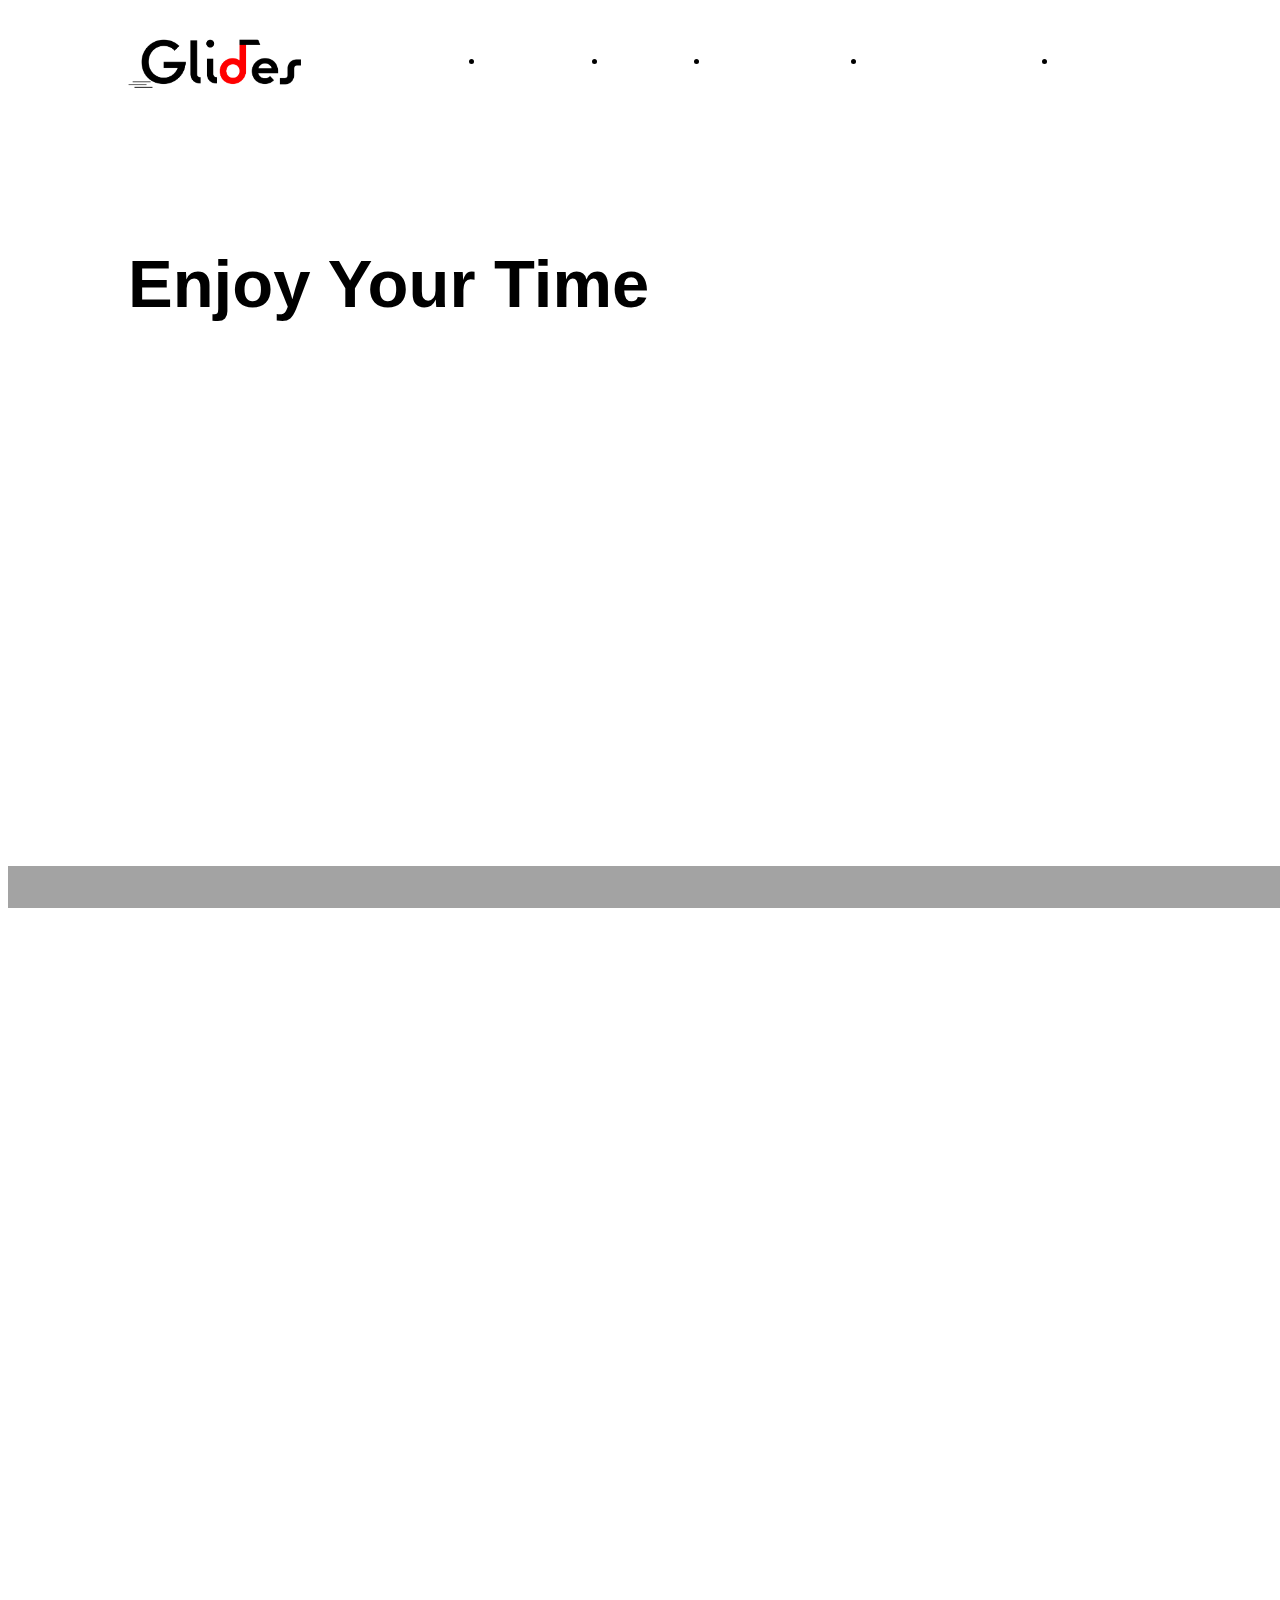
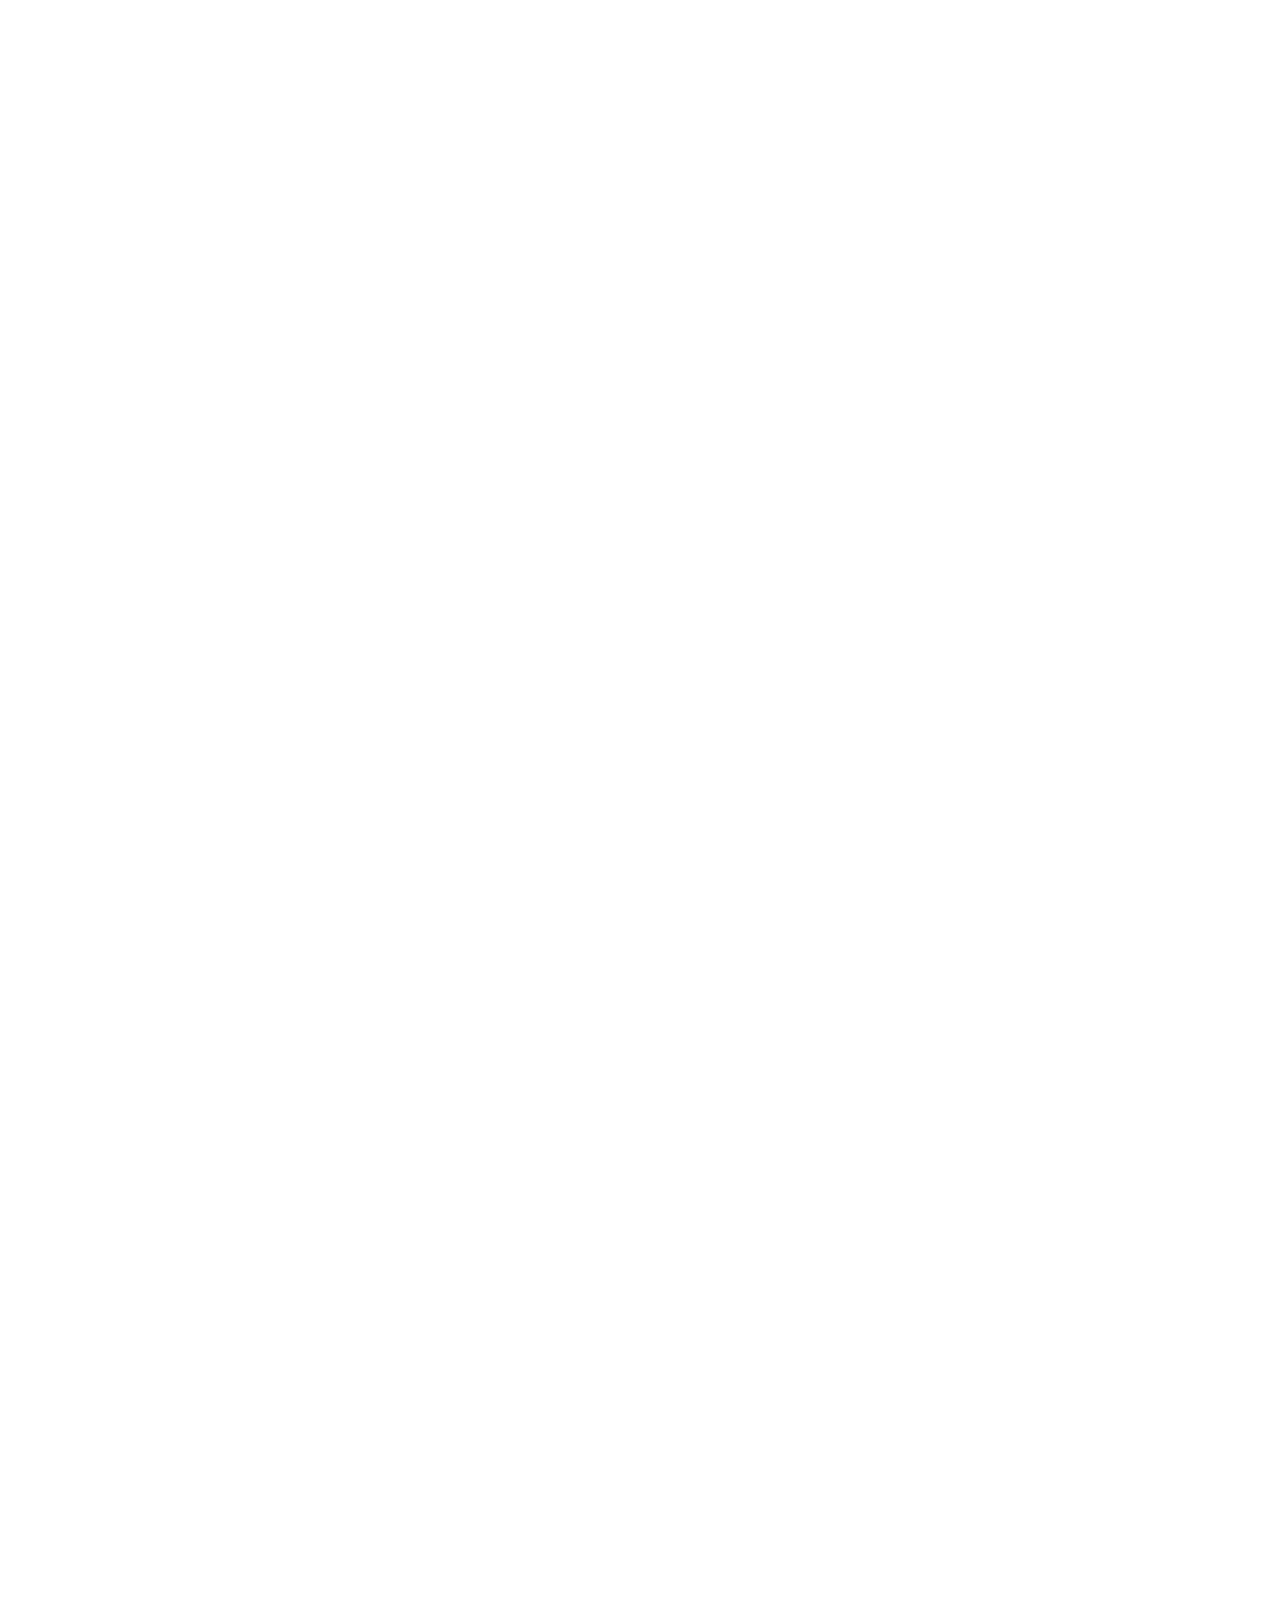
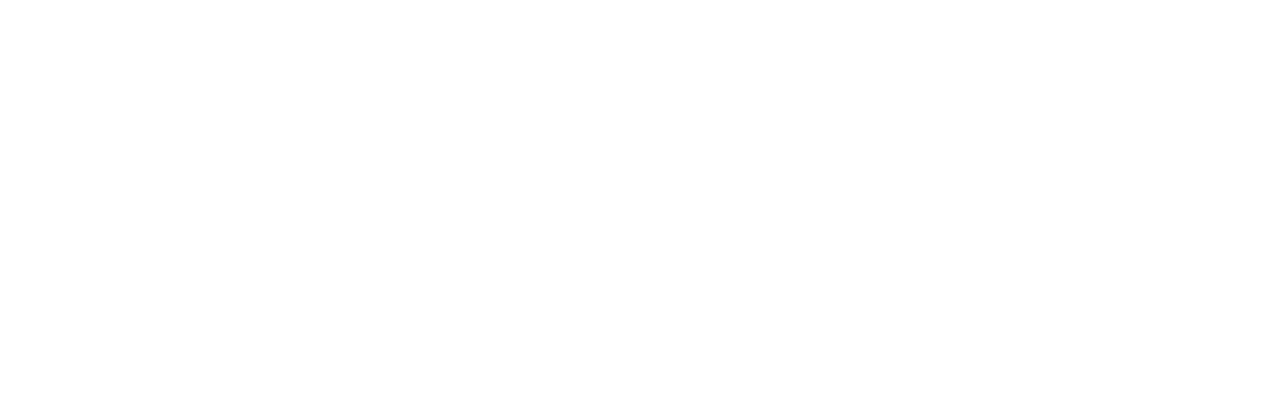
==== commit 886fce23: "s" ====
--- a/index.html
+++ b/index.html
@@ -1,123 +1,184 @@
+<html>
+<head>
+  <!-- Global site tag (gtag.js) - Google Analytics -->
+  <script async src="https://www.googletagmanager.com/gtag/js?id=UA-146676774-2"></script>
+  <script>
+    window.dataLayer = window.dataLayer || [];
 
-<html lang="zh-CN">
-    <head>
-        <meta charset="UTF-8">
-        <title>珠峰培训</title>
-        <meta name="description" content=""/>
-        <meta name="keywords" content=""/>
-        <link rel="shortcut icon" href="" type="image/x-icon"/>
-        <link rel="icon" href="" type="image/x-icon"/>
-        <link rel="stylesheet" href="css/reset.min.css">
-        <link rel="stylesheet" href="css/swiper.min.css">
-        <link rel="stylesheet" href="css/mobike.css">
-    
-    
-    </head>
-    <body>
-    <div class="header">
-        <div class="container-md">
-            <h1 class="logo-links">
-                <a href="#">
-                    <svg width="100px" height="37px" viewBox="0 0 245 97" version="1.1" xmlns="http://www.w3.org/2000/svg" xmlns:xlink="http://www.w3.org/1999/xlink">
-                        <!-- Generator: Sketch 51.2 (57519) - http://www.bohemiancoding.com/sketch -->
-                        <title>Artboard@1x</title>
-                        <desc>Created with Sketch.</desc>
-                        <defs>
-                            <polygon id="path-1" points="0 96.9126 244.815 96.9126 244.815 -0.0004 0 -0.0004"></polygon>
-                        </defs>
-                        <g id="Artboard" stroke="none" stroke-width="1" fill="none" fill-rule="evenodd">
-                            <g id="Group-19">
-                                <path d="M79.9451,37.6161 C73.6651,37.6161 68.5551,32.5071 68.5551,26.2261 C68.5551,19.9461 73.6651,14.8371 79.9451,14.8371 C86.2251,14.8371 91.3351,19.9461 91.3351,26.2261 C91.3351,32.5071 86.2251,37.6161 79.9451,37.6161 M79.9451,6.4831 C69.0581,6.4831 60.2011,15.3401 60.2011,26.2261 C60.2011,37.1131 69.0581,45.9701 79.9451,45.9701 C90.8311,45.9701 99.6881,37.1131 99.6881,26.2261 C99.6881,15.3401 90.8311,6.4831 79.9451,6.4831" id="Fill-1" fill="#FFFFFF"></path>
-                                <path d="M137.5623,26.2265 C137.5623,32.5065 132.4533,37.6165 126.1733,37.6165 C119.8923,37.6165 114.7833,32.5065 114.7833,26.2265 C114.7833,19.9465 119.8923,14.8365 126.1733,14.8365 C132.4533,14.8365 137.5623,19.9465 137.5623,26.2265 M126.1733,6.4835 C122.0403,6.4835 118.1273,7.7335 114.7833,10.1105 L114.7833,0.5885 L106.4303,0.5885 L106.4303,26.2265 C106.4303,37.1135 115.2863,45.9695 126.1733,45.9695 C137.0593,45.9695 145.9163,37.1135 145.9163,26.2265 C145.9163,15.3395 137.0593,6.4835 126.1733,6.4835" id="Fill-3" fill="#FFFFFF"></path>
-                                <mask id="mask-2" fill="white">
-                                    <use xlink:href="#path-1"></use>
-                                </mask>
-                                <g id="Clip-6"></g>
-                                <polygon id="Fill-5" fill="#FFFFFF" mask="url(#mask-2)" points="154.177 44.7726 162.531 44.7726 162.531 14.9036 154.177 14.9036"></polygon>
-                                <path d="M53.825,20.8524 C53.218,12.7494 46.456,6.4834 38.273,6.4834 C33.95,6.4834 29.848,8.2784 26.912,11.4304 C23.977,8.2784 19.874,6.4834 15.552,6.4834 C7.368,6.4834 0.637,12.7494 0.03,20.8524 L0,21.4374 L0,44.7724 L8.353,44.7724 L8.353,21.6974 L8.382,21.4814 C8.666,17.7554 11.816,14.8364 15.552,14.8364 C19.281,14.8364 22.426,17.7444 22.721,21.4594 L22.721,44.7724 L31.074,44.7724 L31.074,21.6964 L31.103,21.4814 C31.387,17.7554 34.537,14.8364 38.273,14.8364 C42.01,14.8364 45.159,17.7554 45.443,21.4814 L45.471,21.8554 L45.471,44.7724 L53.825,44.7724 L53.825,20.8524 Z" id="Fill-7" fill="#FFFFFF" mask="url(#mask-2)"></path>
-                                <path d="M163.301,4.9472 C163.301,2.2152 161.086,0.0002 158.354,0.0002 C155.621,0.0002 153.406,2.2152 153.406,4.9472 C153.406,7.6792 155.621,9.8942 158.354,9.8942 C161.086,9.8942 163.301,7.6792 163.301,4.9472" id="Fill-8" fill="#FFFFFF" mask="url(#mask-2)"></path>
-                                <polygon id="Fill-9" fill="#FFFFFF" mask="url(#mask-2)" points="203.3416 7.6816 193.5436 7.6816 181.1476 24.5846 180.5456 24.5846 180.5456 0.5886 172.1926 0.5886 172.1926 44.7726 180.5456 44.7726 180.5456 27.8826 181.1576 27.8826 193.5436 44.7726 203.3416 44.7726 189.7756 26.2266"></polygon>
-                                <path d="M225.0662,14.4648 C230.0082,14.4648 234.1962,17.7608 235.7392,22.3488 L235.7392,23.1948 L214.4182,23.1948 L214.4182,22.2588 C215.9852,17.7178 220.1542,14.4648 225.0662,14.4648 Z M244.5832,29.2578 C244.7352,28.2698 244.8152,27.2578 244.8152,26.2268 C244.8152,15.3188 235.9732,6.4778 225.0662,6.4778 C214.1592,6.4778 205.3172,15.3188 205.3172,26.2268 C205.3172,37.1338 214.1592,45.9758 225.0662,45.9758 C232.8402,45.9758 239.5542,41.4778 242.7762,34.9478 L242.7762,33.9988 L234.3932,33.9988 C232.2472,36.4778 229.0692,38.0558 225.5072,38.0558 C220.3442,38.0558 215.9762,34.7488 214.4182,30.1658 L214.4182,29.2578 L244.5832,29.2578 Z" id="Fill-10" fill="#FFFFFF" mask="url(#mask-2)"></path>
-                                <polygon id="Fill-11" fill="#FFFFFF" mask="url(#mask-2)" points="41.9207 72.2929 38.4397 72.2929 38.4397 71.0359 33.4037 71.0359 33.4037 72.2929 29.9217 72.2929 29.9217 74.6169 35.6327 74.6169 29.9217 76.7269 29.9217 78.8879 33.4037 77.6019 33.4037 79.5189 38.4397 79.5189 38.4397 77.6019 41.9207 78.8879 41.9207 76.7269 36.2097 74.6169 41.9207 74.6169"></polygon>
-                                <polygon id="Fill-12" fill="#FFFFFF" mask="url(#mask-2)" points="55.3845 76.7265 49.6735 74.6175 55.3545 74.6175 55.3545 72.2925 51.8735 72.2925 51.8735 71.0365 46.8375 71.0365 46.8375 72.2925 43.3565 72.2925 43.3565 74.6175 49.0965 74.6175 43.3855 76.7265 43.3855 78.8875 46.8375 77.6135 46.8375 79.5185 51.8735 79.5185 51.8735 77.5905 55.3845 78.8875"></polygon>
-                                <path d="M55.9534,66.1474 L44.0724,66.1474 L44.0724,65.7824 C44.0724,65.1594 43.5674,64.6534 42.9444,64.6534 L37.9214,64.6534 L37.9214,66.1474 L22.7604,66.1474 L22.7604,96.6884 L26.6754,96.6884 C27.2994,96.6884 27.8044,96.1824 27.8044,95.5594 L27.8044,69.5084 L55.9534,69.5084 L55.9534,66.1474 Z" id="Fill-13" fill="#FFFFFF" mask="url(#mask-2)"></path>
-                                <polygon id="Fill-14" fill="#FFFFFF" mask="url(#mask-2)" points="111.4666 69.0917 111.4666 65.7307 95.7056 65.7307 95.7056 69.0917 101.0646 69.0917 101.0646 72.8517 95.7056 72.8517 95.7056 76.2117 101.0646 76.2117 101.0646 79.9717 95.7056 79.9717 95.7056 83.3317 101.0646 83.3317 101.0646 87.0917 95.7056 87.0917 95.7056 90.4527 101.0646 90.4527 101.0646 96.6887 106.1076 96.6887 106.1076 90.4527 111.4666 90.4527 111.4666 87.0917 106.1076 87.0917 106.1076 83.3317 111.4666 83.3317 111.4666 79.9717 106.1076 79.9717 106.1076 76.2117 111.4666 76.2117 111.4666 72.8517 106.1076 72.8517 106.1076 69.0917"></polygon>
-                                <path d="M93.7654,68.0175 L93.7654,65.7855 L78.0724,65.7855 L78.0724,69.1465 L83.4304,69.1465 L83.4304,75.1495 L78.0724,75.1495 L78.0724,78.5105 L83.4304,78.5105 L83.4304,84.5145 L78.0724,84.5145 L78.0724,87.8745 L82.7824,87.8745 L79.4764,94.7575 L83.9634,96.9135 L88.3034,87.8745 L93.7654,87.8745 L93.7654,84.5145 L88.4074,84.5145 L88.4074,78.5105 L93.7654,78.5105 L93.7654,75.1495 L88.4074,75.1495 L88.4074,69.1465 L92.6374,69.1465 C93.2604,69.1465 93.7654,68.6405 93.7654,68.0175" id="Fill-15" fill="#FFFFFF" mask="url(#mask-2)"></path>
-                                <path d="M55.3548,82.5761 L55.3548,81.3811 L29.9218,81.3811 L29.9218,83.7051 L40.7008,83.7051 L40.7008,85.9301 L29.9218,85.9301 L29.9218,88.2541 L40.7008,88.2541 L40.7008,90.4781 L29.9218,90.4781 L29.9218,92.8031 L40.7008,92.8031 L40.7008,94.9081 L35.2648,94.9081 L35.2648,96.7631 L44.6158,96.7631 C45.2388,96.7631 45.7448,96.2581 45.7448,95.6351 L45.7448,92.8031 L55.3548,92.8031 L55.3548,90.4781 L45.7448,90.4781 L45.7448,88.2541 L55.3548,88.2541 L55.3548,85.9301 L45.7448,85.9301 L45.7448,83.7051 L54.2268,83.7051 C54.8498,83.7051 55.3548,83.2001 55.3548,82.5761" id="Fill-16" fill="#FFFFFF" mask="url(#mask-2)"></path>
-                                <path d="M139.739,79.9716 L147.51,79.9716 L147.51,76.6756 L139.739,76.6756 L139.739,79.9716 Z M139.738,73.3146 L147.509,73.3146 L147.509,69.5086 L139.738,69.5086 L139.738,73.3146 Z M152.553,73.3146 L160.449,73.3146 L160.449,69.5086 L152.553,69.5086 L152.553,73.3146 Z M152.553,79.9716 L160.449,79.9716 L160.449,76.6756 L152.553,76.6756 L152.553,79.9716 Z M166.223,87.0916 L152.553,87.0916 L152.553,83.3316 L165.493,83.3316 L165.493,66.1476 L161.179,66.1476 L161.179,64.5826 L156.215,64.5826 C155.592,64.5826 155.086,65.0886 155.086,65.7116 L155.086,66.1476 L144.976,66.1476 L144.976,65.7116 C144.976,65.0886 144.47,64.5826 143.847,64.5826 L138.883,64.5826 L138.883,66.1476 L134.695,66.1476 L134.695,83.3316 L147.509,83.3316 L147.509,87.0916 L133.965,87.0916 L133.965,90.4526 L147.509,90.4526 L147.509,96.6886 L152.553,96.6886 L152.553,90.4526 L166.223,90.4526 L166.223,87.0916 Z" id="Fill-17" fill="#FFFFFF" mask="url(#mask-2)"></path>
-                                <polygon id="Fill-18" fill="#FFFFFF" mask="url(#mask-2)" points="221.4461 87.0917 208.9531 87.0917 208.9531 82.7137 220.7161 82.7137 220.7161 79.3537 208.9531 79.3537 208.9531 73.6777 203.9091 73.6777 203.9091 79.3537 195.2771 79.3537 198.6881 69.8387 220.7161 69.8387 220.7161 66.4787 199.8931 66.4787 200.5731 64.5827 195.2141 64.5827 194.5341 66.4787 189.9311 66.4787 189.9311 69.8387 193.3291 69.8387 189.9181 79.3537 189.9311 79.3537 189.9311 82.7137 203.9091 82.7137 203.9091 87.0917 189.1881 87.0917 189.1881 90.4527 203.9091 90.4527 203.9091 96.6887 208.9531 96.6887 208.9531 90.4527 221.4461 90.4527"></polygon></g></g></svg>
-                </a>
-            </h1>
-            <ul class="nav-links">
-                <li>
-                    <a href="#">产品</a>
-                    <ul class="subnav" style="display: none">
-                        <li>
-                            <a href="#">
-                                <h2>经典版</h2>
-                                <p>轻便，可靠</p>
-                            </a>
-                        </li>
-                        <li>
-                            <a href="#">
-                                <h2>轻骑</h2>
-                                <p>城市随处可骑行</p>
-                            </a>
-                        </li>
-                        <li>
-                            <a href="#">
-                                <h2>智能锁</h2>
-                                <p>摩拜智造，天生靠得住</p>
-                            </a>
-                        </li>
-                    </ul>
-                </li>
-                <li><a href="#">摩拜科技</a></li>
-                <li><a href="#">城市</a></li>
-                <li><a href="#">关于</a></li>
-                <li><a href="#">广告合作</a></li>
-            </ul>
-        </div>
+    function gtag() {
+      dataLayer.push(arguments);
+    }
+
+    gtag('js', new Date());
+    gtag('config', 'UA-146676774-2');
+  </script>
+
+  <script async src="https://pagead2.googlesyndication.com/pagead/js/adsbygoogle.js"></script>
+  <script>
+    (adsbygoogle = window.adsbygoogle || []).push({
+      google_ad_client: "ca-pub-5608052719677656",
+      enable_page_level_ads: true
+    });
+  </script>
+
+  <meta charset="UTF-8">
+  <title>Glides</title>
+  <meta name="description"
+        content="Glides est un service fiable de location de Trottinette électriques accessible au moyen d’un simple smartphone. Notre mission est de rendre vos petit trajets plus agréable."/>
+  <meta name="keywords"
+        content="Glides, Lime, Bird, Trotinette électrique, trottinete électrique, Patinette, Scooter électrique, Trottinette, Paris, Lyon, Marseille, Hoverboard, Gyroboard, Réglementation, trottinette, électrique, Glide, trottinette électrique, Micro-mobilité paris, Ville, A propos, Partenariat"/>
+  <link rel="shortcut icon" href="" type="image/x-icon"/>
+  <link rel="icon" href="" type="image/x-icon"/>
+  <link rel="stylesheet" href="css/reset.min.css">
+  <link rel="stylesheet" href="css/swiper.min.css">
+  <link rel="stylesheet" href="css/mobike.css">
+
+</head>
+<body>
+<div class="header">
+  <div class="container-md">
+    <h1 class="logo-links">
+      <a href="#">
+        <img src="img/Plan%20de%20travail2.png" width="200px">
+        <!--        <svg width="100px" height="37px" viewBox="0 0 245 97" version="1.1" xmlns="http://www.w3.org/2000/svg"-->
+        <!--             xmlns:xlink="http://www.w3.org/1999/xlink">-->
+        <!--          &lt;!&ndash; Generator: Sketch 51.2 (57519) - http://www.bohemiancoding.com/sketch &ndash;&gt;-->
+        <!--          <title>Artboard@1x</title>-->
+        <!--          <desc>Created with Sketch.</desc>-->
+        <!--          <defs>-->
+        <!--            <polygon id="path-1" points="0 96.9126 244.815 96.9126 244.815 -0.0004 0 -0.0004"></polygon>-->
+        <!--          </defs>-->
+        <!--          <g id="Artboard" stroke="none" stroke-width="1" fill="none" fill-rule="evenodd">-->
+        <!--            <g id="Group-19">-->
+        <!--              <path-->
+        <!--                d="M79.9451,37.6161 C73.6651,37.6161 68.5551,32.5071 68.5551,26.2261 C68.5551,19.9461 73.6651,14.8371 79.9451,14.8371 C86.2251,14.8371 91.3351,19.9461 91.3351,26.2261 C91.3351,32.5071 86.2251,37.6161 79.9451,37.6161 M79.9451,6.4831 C69.0581,6.4831 60.2011,15.3401 60.2011,26.2261 C60.2011,37.1131 69.0581,45.9701 79.9451,45.9701 C90.8311,45.9701 99.6881,37.1131 99.6881,26.2261 C99.6881,15.3401 90.8311,6.4831 79.9451,6.4831"-->
+        <!--                id="Fill-1" fill="#FFFFFF"></path>-->
+        <!--              <path-->
+        <!--                d="M137.5623,26.2265 C137.5623,32.5065 132.4533,37.6165 126.1733,37.6165 C119.8923,37.6165 114.7833,32.5065 114.7833,26.2265 C114.7833,19.9465 119.8923,14.8365 126.1733,14.8365 C132.4533,14.8365 137.5623,19.9465 137.5623,26.2265 M126.1733,6.4835 C122.0403,6.4835 118.1273,7.7335 114.7833,10.1105 L114.7833,0.5885 L106.4303,0.5885 L106.4303,26.2265 C106.4303,37.1135 115.2863,45.9695 126.1733,45.9695 C137.0593,45.9695 145.9163,37.1135 145.9163,26.2265 C145.9163,15.3395 137.0593,6.4835 126.1733,6.4835"-->
+        <!--                id="Fill-3" fill="#FFFFFF"></path>-->
+        <!--              <mask id="mask-2" fill="white">-->
+        <!--                <use xlink:href="#path-1"></use>-->
+        <!--              </mask>-->
+        <!--              <g id="Clip-6"></g>-->
+        <!--              <polygon id="Fill-5" fill="#FFFFFF" mask="url(#mask-2)"-->
+        <!--                       points="154.177 44.7726 162.531 44.7726 162.531 14.9036 154.177 14.9036"></polygon>-->
+        <!--              <path-->
+        <!--                d="M53.825,20.8524 C53.218,12.7494 46.456,6.4834 38.273,6.4834 C33.95,6.4834 29.848,8.2784 26.912,11.4304 C23.977,8.2784 19.874,6.4834 15.552,6.4834 C7.368,6.4834 0.637,12.7494 0.03,20.8524 L0,21.4374 L0,44.7724 L8.353,44.7724 L8.353,21.6974 L8.382,21.4814 C8.666,17.7554 11.816,14.8364 15.552,14.8364 C19.281,14.8364 22.426,17.7444 22.721,21.4594 L22.721,44.7724 L31.074,44.7724 L31.074,21.6964 L31.103,21.4814 C31.387,17.7554 34.537,14.8364 38.273,14.8364 C42.01,14.8364 45.159,17.7554 45.443,21.4814 L45.471,21.8554 L45.471,44.7724 L53.825,44.7724 L53.825,20.8524 Z"-->
+        <!--                id="Fill-7" fill="#FFFFFF" mask="url(#mask-2)"></path>-->
+        <!--              <path-->
+        <!--                d="M163.301,4.9472 C163.301,2.2152 161.086,0.0002 158.354,0.0002 C155.621,0.0002 153.406,2.2152 153.406,4.9472 C153.406,7.6792 155.621,9.8942 158.354,9.8942 C161.086,9.8942 163.301,7.6792 163.301,4.9472"-->
+        <!--                id="Fill-8" fill="#FFFFFF" mask="url(#mask-2)"></path>-->
+        <!--              <polygon id="Fill-9" fill="#FFFFFF" mask="url(#mask-2)"-->
+        <!--                       points="203.3416 7.6816 193.5436 7.6816 181.1476 24.5846 180.5456 24.5846 180.5456 0.5886 172.1926 0.5886 172.1926 44.7726 180.5456 44.7726 180.5456 27.8826 181.1576 27.8826 193.5436 44.7726 203.3416 44.7726 189.7756 26.2266"></polygon>-->
+        <!--              <path-->
+        <!--                d="M225.0662,14.4648 C230.0082,14.4648 234.1962,17.7608 235.7392,22.3488 L235.7392,23.1948 L214.4182,23.1948 L214.4182,22.2588 C215.9852,17.7178 220.1542,14.4648 225.0662,14.4648 Z M244.5832,29.2578 C244.7352,28.2698 244.8152,27.2578 244.8152,26.2268 C244.8152,15.3188 235.9732,6.4778 225.0662,6.4778 C214.1592,6.4778 205.3172,15.3188 205.3172,26.2268 C205.3172,37.1338 214.1592,45.9758 225.0662,45.9758 C232.8402,45.9758 239.5542,41.4778 242.7762,34.9478 L242.7762,33.9988 L234.3932,33.9988 C232.2472,36.4778 229.0692,38.0558 225.5072,38.0558 C220.3442,38.0558 215.9762,34.7488 214.4182,30.1658 L214.4182,29.2578 L244.5832,29.2578 Z"-->
+        <!--                id="Fill-10" fill="#FFFFFF" mask="url(#mask-2)"></path>-->
+        <!--              <polygon id="Fill-11" fill="#FFFFFF" mask="url(#mask-2)"-->
+        <!--                       points="41.9207 72.2929 38.4397 72.2929 38.4397 71.0359 33.4037 71.0359 33.4037 72.2929 29.9217 72.2929 29.9217 74.6169 35.6327 74.6169 29.9217 76.7269 29.9217 78.8879 33.4037 77.6019 33.4037 79.5189 38.4397 79.5189 38.4397 77.6019 41.9207 78.8879 41.9207 76.7269 36.2097 74.6169 41.9207 74.6169"></polygon>-->
+        <!--              <polygon id="Fill-12" fill="#FFFFFF" mask="url(#mask-2)"-->
+        <!--                       points="55.3845 76.7265 49.6735 74.6175 55.3545 74.6175 55.3545 72.2925 51.8735 72.2925 51.8735 71.0365 46.8375 71.0365 46.8375 72.2925 43.3565 72.2925 43.3565 74.6175 49.0965 74.6175 43.3855 76.7265 43.3855 78.8875 46.8375 77.6135 46.8375 79.5185 51.8735 79.5185 51.8735 77.5905 55.3845 78.8875"></polygon>-->
+        <!--              <path-->
+        <!--                d="M55.9534,66.1474 L44.0724,66.1474 L44.0724,65.7824 C44.0724,65.1594 43.5674,64.6534 42.9444,64.6534 L37.9214,64.6534 L37.9214,66.1474 L22.7604,66.1474 L22.7604,96.6884 L26.6754,96.6884 C27.2994,96.6884 27.8044,96.1824 27.8044,95.5594 L27.8044,69.5084 L55.9534,69.5084 L55.9534,66.1474 Z"-->
+        <!--                id="Fill-13" fill="#FFFFFF" mask="url(#mask-2)"></path>-->
+        <!--              <polygon id="Fill-14" fill="#FFFFFF" mask="url(#mask-2)"-->
+        <!--                       points="111.4666 69.0917 111.4666 65.7307 95.7056 65.7307 95.7056 69.0917 101.0646 69.0917 101.0646 72.8517 95.7056 72.8517 95.7056 76.2117 101.0646 76.2117 101.0646 79.9717 95.7056 79.9717 95.7056 83.3317 101.0646 83.3317 101.0646 87.0917 95.7056 87.0917 95.7056 90.4527 101.0646 90.4527 101.0646 96.6887 106.1076 96.6887 106.1076 90.4527 111.4666 90.4527 111.4666 87.0917 106.1076 87.0917 106.1076 83.3317 111.4666 83.3317 111.4666 79.9717 106.1076 79.9717 106.1076 76.2117 111.4666 76.2117 111.4666 72.8517 106.1076 72.8517 106.1076 69.0917"></polygon>-->
+        <!--              <path-->
+        <!--                d="M93.7654,68.0175 L93.7654,65.7855 L78.0724,65.7855 L78.0724,69.1465 L83.4304,69.1465 L83.4304,75.1495 L78.0724,75.1495 L78.0724,78.5105 L83.4304,78.5105 L83.4304,84.5145 L78.0724,84.5145 L78.0724,87.8745 L82.7824,87.8745 L79.4764,94.7575 L83.9634,96.9135 L88.3034,87.8745 L93.7654,87.8745 L93.7654,84.5145 L88.4074,84.5145 L88.4074,78.5105 L93.7654,78.5105 L93.7654,75.1495 L88.4074,75.1495 L88.4074,69.1465 L92.6374,69.1465 C93.2604,69.1465 93.7654,68.6405 93.7654,68.0175"-->
+        <!--                id="Fill-15" fill="#FFFFFF" mask="url(#mask-2)"></path>-->
+        <!--              <path-->
+        <!--                d="M55.3548,82.5761 L55.3548,81.3811 L29.9218,81.3811 L29.9218,83.7051 L40.7008,83.7051 L40.7008,85.9301 L29.9218,85.9301 L29.9218,88.2541 L40.7008,88.2541 L40.7008,90.4781 L29.9218,90.4781 L29.9218,92.8031 L40.7008,92.8031 L40.7008,94.9081 L35.2648,94.9081 L35.2648,96.7631 L44.6158,96.7631 C45.2388,96.7631 45.7448,96.2581 45.7448,95.6351 L45.7448,92.8031 L55.3548,92.8031 L55.3548,90.4781 L45.7448,90.4781 L45.7448,88.2541 L55.3548,88.2541 L55.3548,85.9301 L45.7448,85.9301 L45.7448,83.7051 L54.2268,83.7051 C54.8498,83.7051 55.3548,83.2001 55.3548,82.5761"-->
+        <!--                id="Fill-16" fill="#FFFFFF" mask="url(#mask-2)"></path>-->
+        <!--              <path-->
+        <!--                d="M139.739,79.9716 L147.51,79.9716 L147.51,76.6756 L139.739,76.6756 L139.739,79.9716 Z M139.738,73.3146 L147.509,73.3146 L147.509,69.5086 L139.738,69.5086 L139.738,73.3146 Z M152.553,73.3146 L160.449,73.3146 L160.449,69.5086 L152.553,69.5086 L152.553,73.3146 Z M152.553,79.9716 L160.449,79.9716 L160.449,76.6756 L152.553,76.6756 L152.553,79.9716 Z M166.223,87.0916 L152.553,87.0916 L152.553,83.3316 L165.493,83.3316 L165.493,66.1476 L161.179,66.1476 L161.179,64.5826 L156.215,64.5826 C155.592,64.5826 155.086,65.0886 155.086,65.7116 L155.086,66.1476 L144.976,66.1476 L144.976,65.7116 C144.976,65.0886 144.47,64.5826 143.847,64.5826 L138.883,64.5826 L138.883,66.1476 L134.695,66.1476 L134.695,83.3316 L147.509,83.3316 L147.509,87.0916 L133.965,87.0916 L133.965,90.4526 L147.509,90.4526 L147.509,96.6886 L152.553,96.6886 L152.553,90.4526 L166.223,90.4526 L166.223,87.0916 Z"-->
+        <!--                id="Fill-17" fill="#FFFFFF" mask="url(#mask-2)"></path>-->
+        <!--              <polygon id="Fill-18" fill="#FFFFFF" mask="url(#mask-2)"-->
+        <!--                       points="221.4461 87.0917 208.9531 87.0917 208.9531 82.7137 220.7161 82.7137 220.7161 79.3537 208.9531 79.3537 208.9531 73.6777 203.9091 73.6777 203.9091 79.3537 195.2771 79.3537 198.6881 69.8387 220.7161 69.8387 220.7161 66.4787 199.8931 66.4787 200.5731 64.5827 195.2141 64.5827 194.5341 66.4787 189.9311 66.4787 189.9311 69.8387 193.3291 69.8387 189.9181 79.3537 189.9311 79.3537 189.9311 82.7137 203.9091 82.7137 203.9091 87.0917 189.1881 87.0917 189.1881 90.4527 203.9091 90.4527 203.9091 96.6887 208.9531 96.6887 208.9531 90.4527 221.4461 90.4527"></polygon>-->
+        <!--            </g>-->
+        <!--          </g>-->
+        <!--        </svg>-->
+      </a>
+    </h1>
+    <ul class="nav-links">
+
+      <li><a href="#"><font size="6">Glides</font></a></li>
+      <li><a href="#"><font size="6">Ville</font></a></li>
+      <li><a href="#"><font size="6">A propos</font></a></li>
+      <li><a href="#"><font size="6">Application</font></a></li>
+      <li>
+        <a href="#"><font size="6">Blog</font></a>
+        <!--            <ul class="subnav" style="display: none">-->
+        <!--                <li>-->
+        <!--                    <a href="#">-->
+        <!--                        <h2>经典版</h2>-->
+        <!--                        <p>轻便，可靠</p>-->
+        <!--                    </a>-->
+        <!--                </li>-->
+        <!--                <li>-->
+        <!--                    <a href="#">-->
+        <!--                        <h2>轻骑</h2>-->
+        <!--                        <p>城市随处可骑行</p>-->
+        <!--                    </a>-->
+        <!--                </li>-->
+        <!--                <li>-->
+        <!--                    <a href="#">-->
+        <!--                        <h2>智能锁</h2>-->
+        <!--                        <p>摩拜智造，天生靠得住</p>-->
+        <!--                    </a>-->
+        <!--                </li>-->
+        <!--            </ul>-->
+      </li>
+    </ul>
+  </div>
+</div>
+
+
+<div class="swiper-container">
+  <div class="swiper-wrapper">
+    <div class="swiper-slide"
+         style="background-image: url('https://s3-eu-west-1.amazonaws.com/glides.eu/top.jpg')"></div>
+    <div class="swiper-slide"
+         style="background-image: url('https://mobike.com/cn/assets/themes/moby/img/landing/hero-bg-2.jpg')"></div>
+    <div class="swiper-slide"
+         style="background-image: url('https://mobike.com/cn/assets/themes/moby/img/landing/hero-bg-3.jpg')"></div>
+    <div class="swiper-slide"
+         style="background-image: url('https://mobike.com/cn/assets/themes/moby/img/landing/hero-bg-4.jpg')"></div>
+  </div>
+
+  <div class="heading-wrap">
+    <div class="container-md">
+<!--      <a class="font-logo">Enjoy</br> Your</br> Time</a>-->
+      <h1 class="font-logo">Enjoy Your Time</h1>
     </div>
-    
-    
-    <div class="swiper-container">
-        <div class="swiper-wrapper">
-            <div class="swiper-slide" style="background-image: url('https://mobike.com/cn/assets/themes/moby/img/landing/hero-bg-1.jpg')"></div>
-            <div class="swiper-slide" style="background-image: url('https://mobike.com/cn/assets/themes/moby/img/landing/hero-bg-2.jpg')"></div>
-            <div class="swiper-slide" style="background-image: url('https://mobike.com/cn/assets/themes/moby/img/landing/hero-bg-3.jpg')"></div>
-            <div class="swiper-slide" style="background-image: url('https://mobike.com/cn/assets/themes/moby/img/landing/hero-bg-4.jpg')"></div>
-        </div>
-    
-        <div class="heading-wrap">
-            <div class="container-md">
-                <h1 class="font-logo">让自行车回归城市</h1>
-                <a class="btn" href="#">立即使用Mobike</a>
-            </div>
-        </div>
-    
-        <div class="news">
-            <div class="container-md">
-                <a href="#">
-                    <span><b>news</b></span>“摩拜公交” 小程序上线  线上购买地铁票省时省力
-                </a>
-            </div>
-        </div>
+  </div>
+
+  <div class="news">
+    <div class="container-md">
+      <a href="#">
+        <!--        <span><b>news</b></span>“摩拜公交” 小程序上线 线上购买地铁票省时省力-->
+      </a>
     </div>
-    
-    <!--四小图模块-->
-    <div class="hero-promos clearfix">
-        <div class="hero" style="background-image: url('https://mobike.com/cn/assets/themes/moby/img/promo-01.jpg')"><a href="#">大国品牌</a></div>
-        <div class="hero"  style="background-image: url('https://mobike.com/cn/assets/themes/moby/img/promo-02.jpg')"><a href="#">摩拜科技</a></div>
-        <div class="hero" style="background-image: url('https://mobike.com/cn/assets/themes/moby/img/promo-03.jpg')"><a href="#">摩拜生活</a></div>
-        <div class="hero"  style="background-image: url('https://mobike.com/cn/assets/themes/moby/img/promo-01.jpg')"><a href="#">摩拜校招</a></div>
-    </div>
-    
-    
-    <script src="js/swiper.min.js"></script>
-    
-    
-    
-    
-    </body>
-    </html>+  </div>
+</div>
+
+<!--四小图模块-->
+<div class="hero-promos clearfix">
+  <div class="hero" style="background-image: url('https://s3-eu-west-1.amazonaws.com/glides.eu/1.jpg')">
+<!--    <a href="#">大国品牌</a>-->
+  </div>
+  <div class="hero" style="background-image: url('https://s3-eu-west-1.amazonaws.com/glides.eu/2.jpg')">
+<!--    <a href="#">Glides Tech</a>-->
+  </div>
+  <div class="hero" style="background-image: url('https://s3-eu-west-1.amazonaws.com/glides.eu/3.png')">
+<!--    <a href="#">Glides Vie</a>-->
+  </div>
+  <div class="hero" style="background-image: url('https://s3-eu-west-1.amazonaws.com/glides.eu/4.jpg')">
+<!--    <a href="#">摩拜校招</a>-->
+  </div>
+</div>
+
+
+<script src="js/swiper.min.js"></script>
+
+
+</body>
+</html>
--- a/css/mobike.css
+++ b/css/mobike.css
@@ -12,8 +12,8 @@
 
 
 /* 文字*/
-.heading-wrap{z-index:10;position: absolute;left:0;top:50%;margin-top:-73px;width:100%;height:146px;}
-.font-logo{font-size: 67px;line-height:1;color:#fff;font-family: Overpass, 'Helvetica Neue', Helvetica, 'PingFang SC', 'Microsoft Yahei', 'WenQuanYi Micro Hei', Arial, Verdana, sans-serif;margin-bottom: 20px;}
+.heading-wrap{z-index:10;position: absolute;left:0;top:30%;margin-top:-73px;width:100%;height:146px;}
+.font-logo{font-size: 67px;line-height:1;color: #000000;font-family: Overpass, 'Helvetica Neue', Helvetica, 'PingFang SC', 'Microsoft Yahei', 'WenQuanYi Micro Hei', Arial, Verdana, sans-serif;margin-bottom: 20px;}
 .btn{display:inline-block;font-size: 22px;font-weight: bold;padding: 14px 26px;letter-spacing: .1em;border-radius: 6px;color:#fff;background: rgba(0,0,0,.6)}
 .btn:hover{background: black}
 /* 新闻 */
